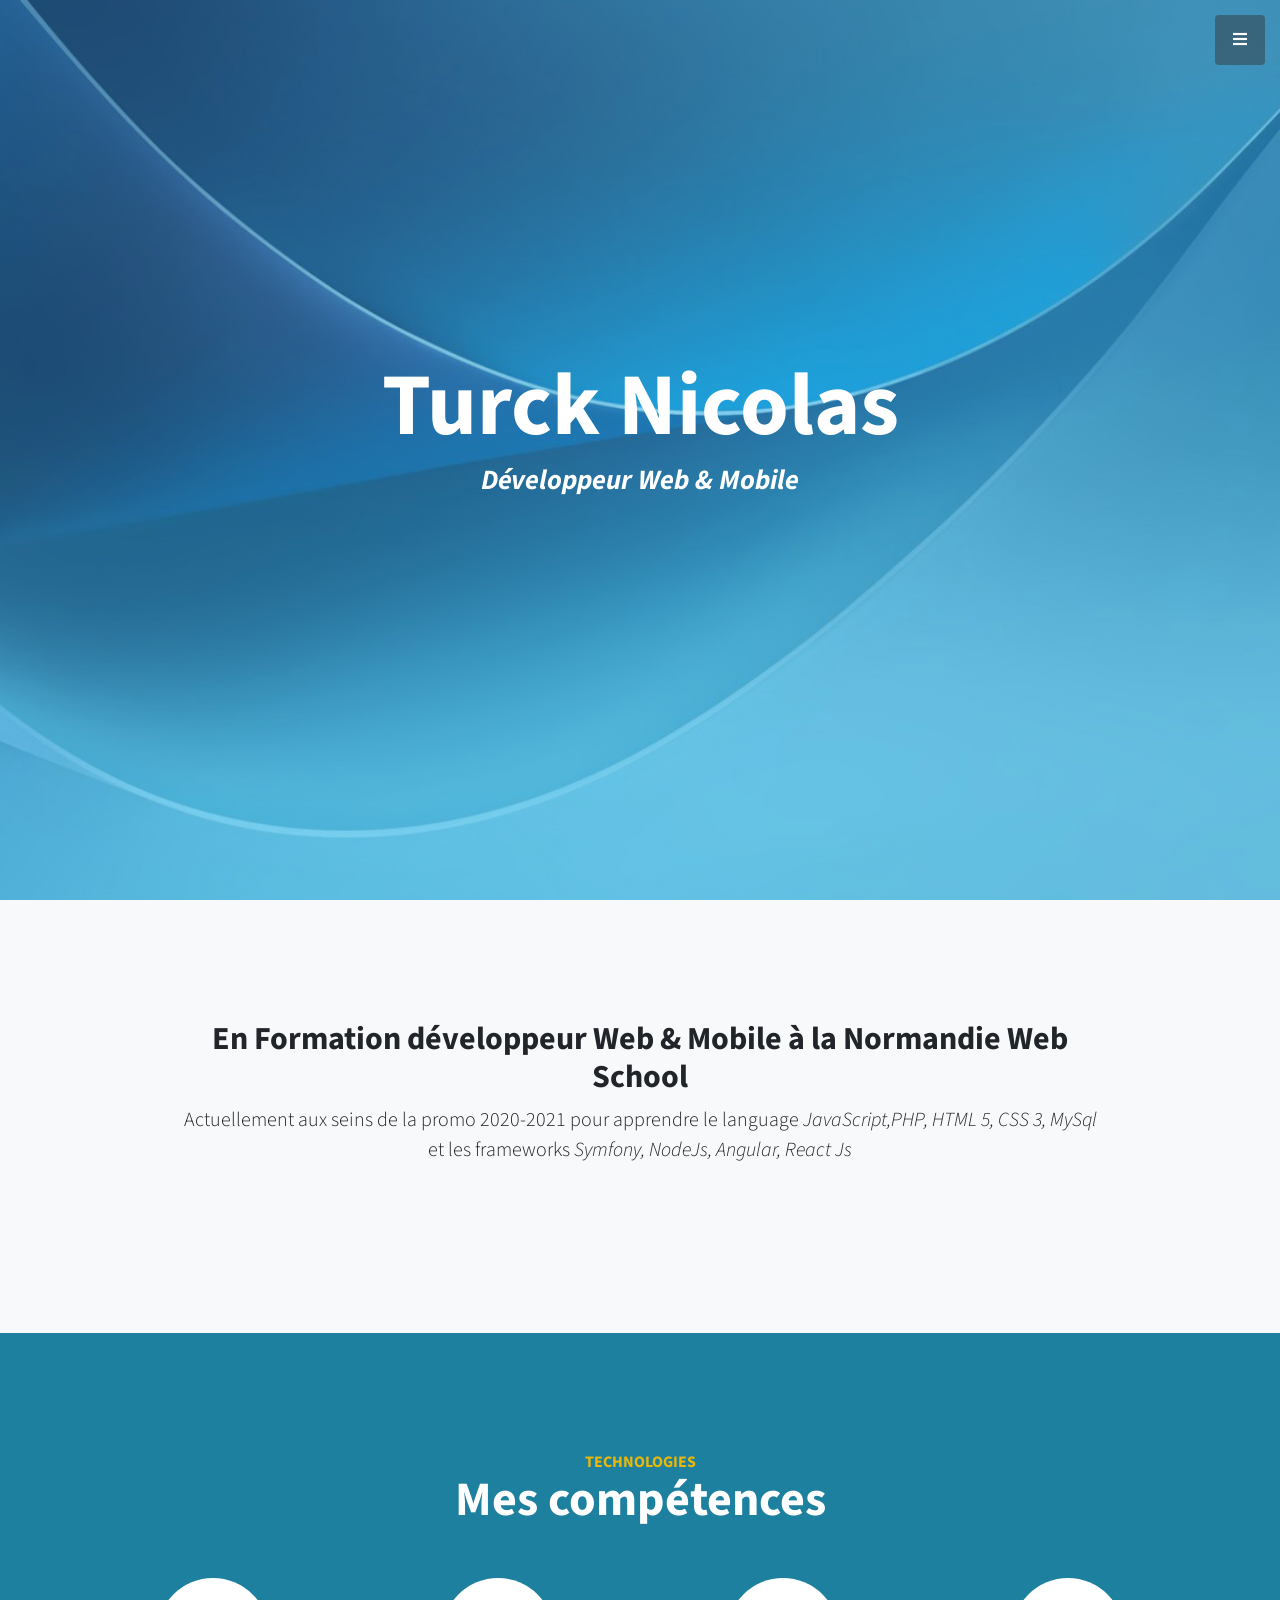
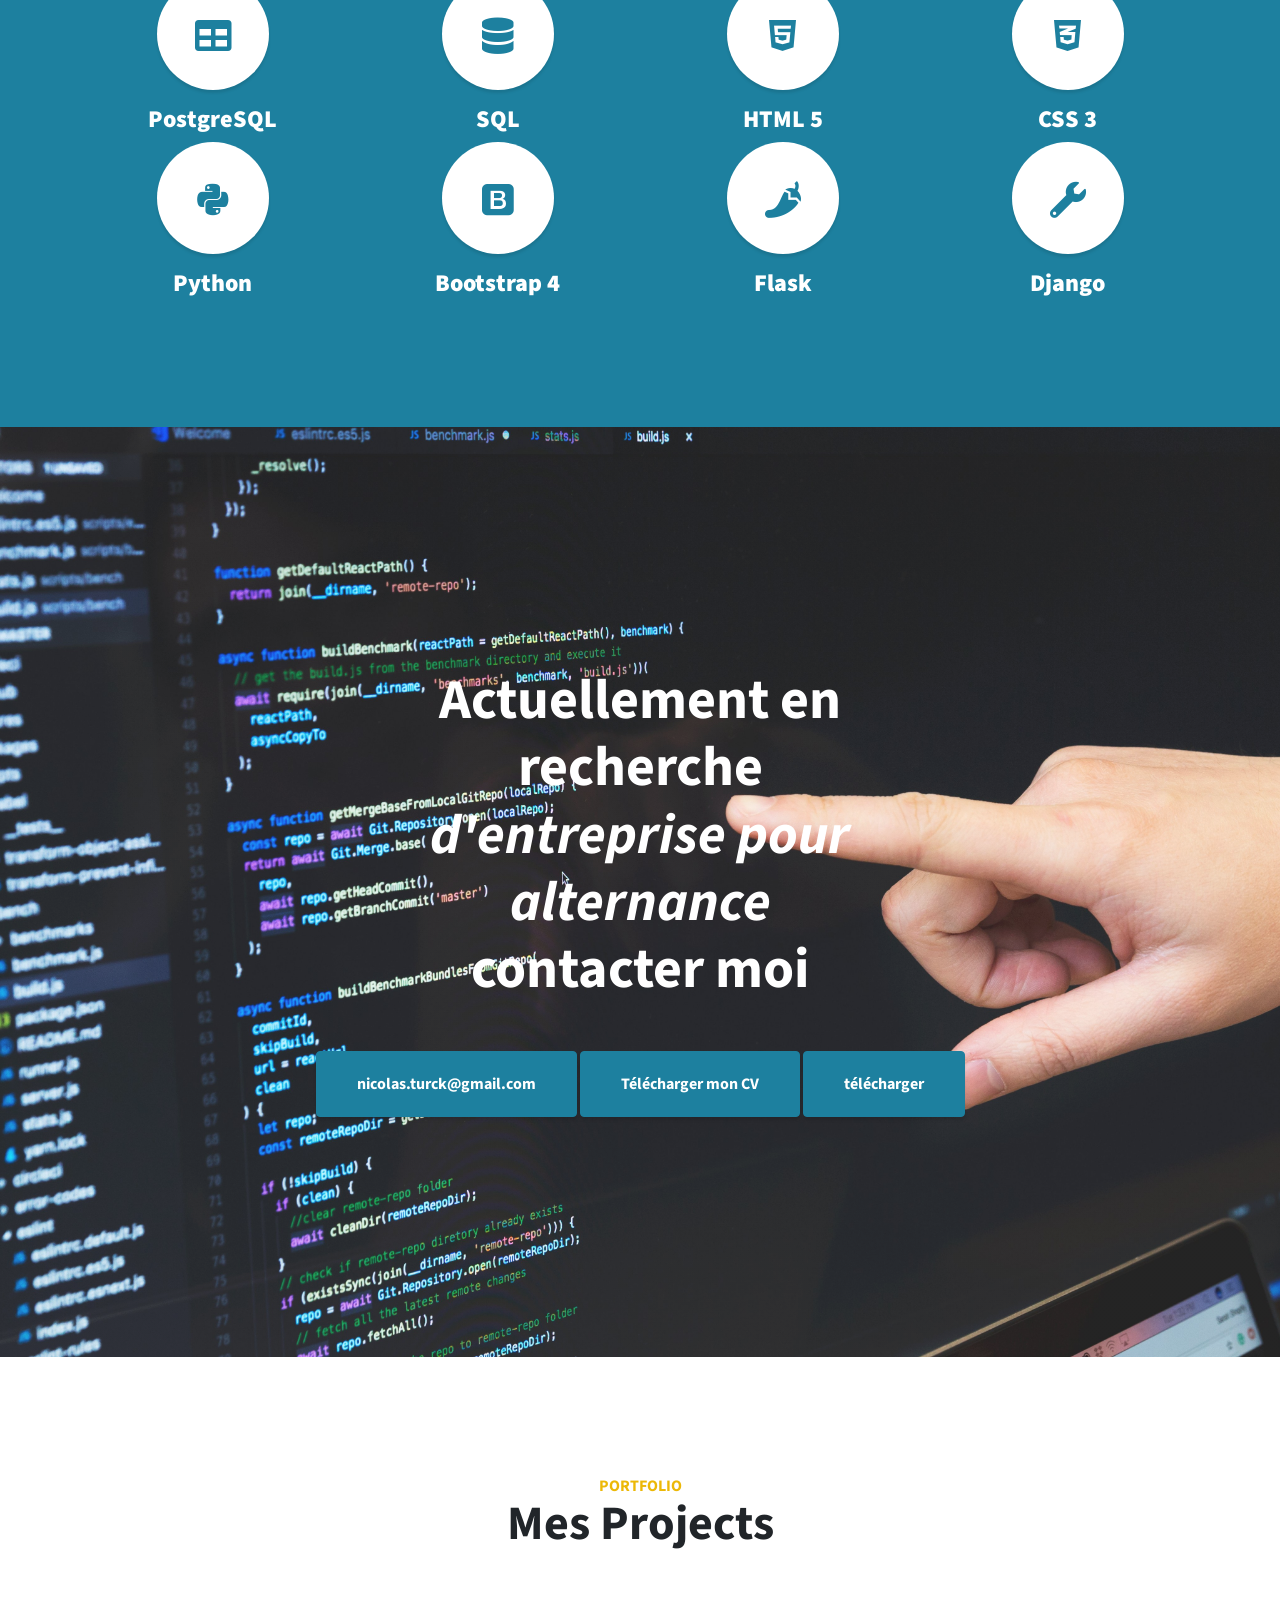
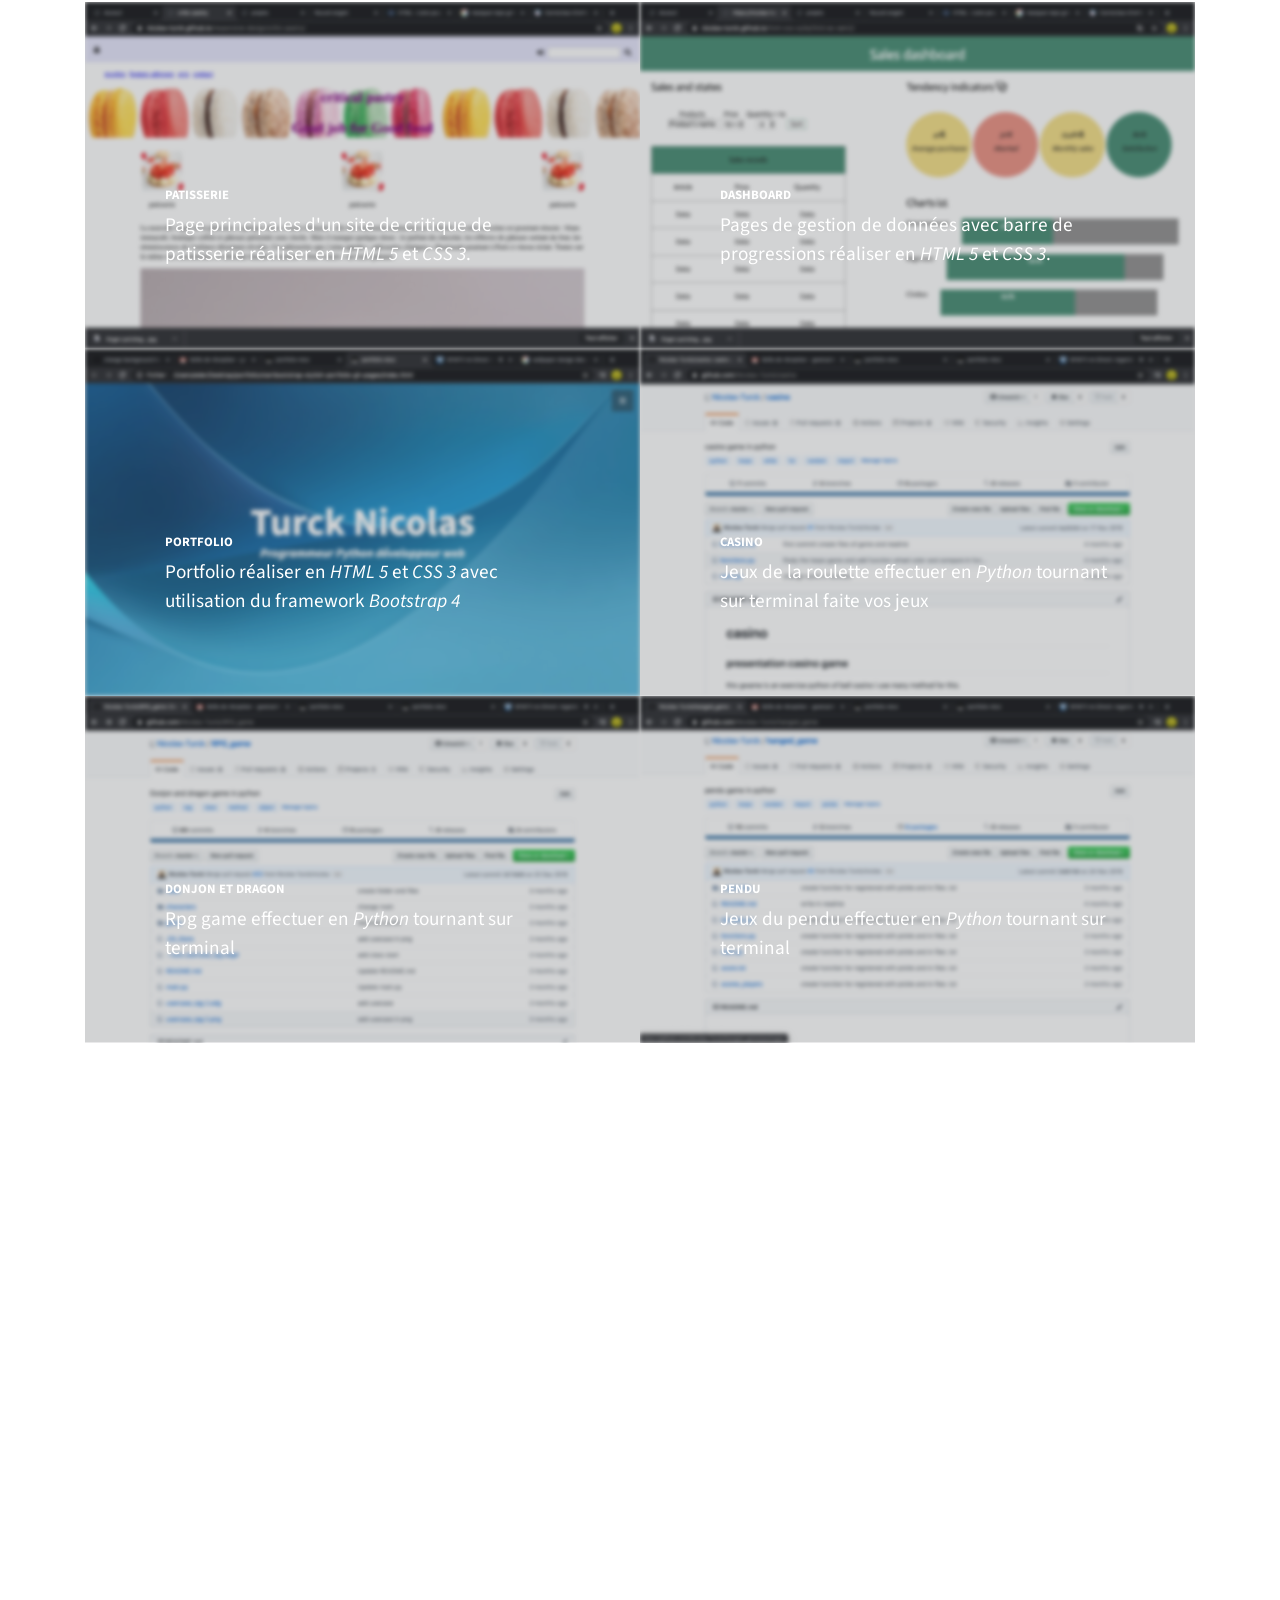
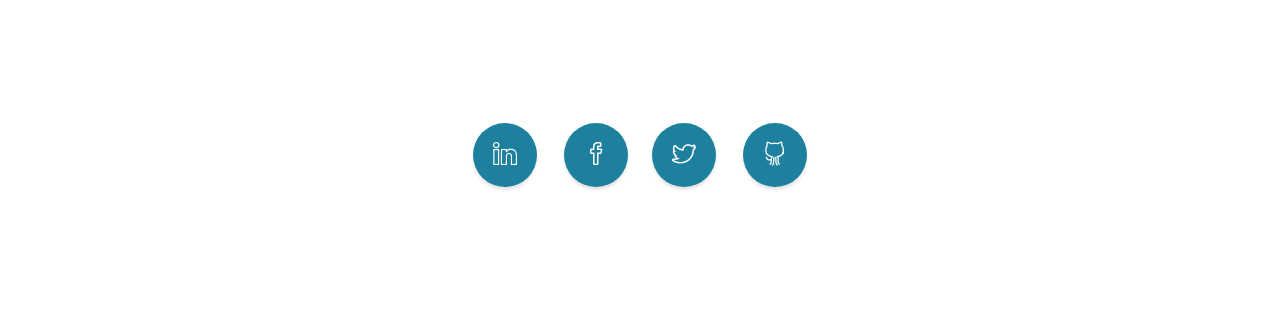
==== Port-Nico/index.html @ 2924da70 "add CV" ====
<!DOCTYPE html>
<html lang="en">

<head>

  <meta charset="utf-8">
  <meta name="viewport" content="width=device-width, initial-scale=1, shrink-to-fit=no">
  <meta name="description" content="">
  <meta name="author" content="">

  <title>portfolio-nico</title>
  <link rel="icon" href="iMac_icon-icons.com_76864.ico">
  <!-- Bootstrap Core CSS -->
  <link href="vendor/bootstrap/css/bootstrap.min.css" rel="stylesheet">

  <!-- Custom Fonts -->
  <link href="vendor/fontawesome-free/css/all.min.css" rel="stylesheet" type="text/css">
  <link href="https://fonts.googleapis.com/css?family=Source+Sans+Pro:300,400,700,300italic,400italic,700italic" rel="stylesheet" type="text/css">
  <link href="vendor/simple-line-icons/css/simple-line-icons.css" rel="stylesheet">

  <!-- Custom CSS -->
  <link href="css/stylish-portfolio.min.css" rel="stylesheet">

</head>

<body id="page-top">

  <!-- Navigation -->
  <a class="menu-toggle rounded" href="#">
    <i class="fas fa-bars"></i>
  </a>
  <nav id="sidebar-wrapper">
    <ul class="sidebar-nav">
      <li class="sidebar-nav-item">
        <a class="js-scroll-trigger" href="#page-top">Home</a>
      </li>
      <li class="sidebar-nav-item">
        <a class="js-scroll-trigger" href="#about">A propos</a>
      </li>
      <li class="sidebar-nav-item">
        <a class="js-scroll-trigger" href="#services">Squills</a>
      </li>
      <li class="sidebar-nav-item">
        <a class="js-scroll-trigger" href="#portfolio">Portfolio</a>
      </li>
      <li class="sidebar-nav-item">
        <a class="js-scroll-trigger" href="#contact">Contact</a>
      </li>
    </ul>
  </nav>

  <!-- Header -->
  <header class="masthead d-flex">
    <div class="container text-center my-auto">
      <h1 class="mb-1">Turck Nicolas</h1>
      <h3 class="mb-5">
        <em>Développeur Web & Mobile</em>
      </h3>
    </div>
    <div class="overlay"></div>
  </header>

  <!-- About -->
  <section class="content-section bg-light" id="about">
    <div class="container text-center">
      <div class="row">
        <div class="col-lg-10 mx-auto">
          <h2>En Formation développeur Web & Mobile à la Normandie Web School</h2>
          <p class="lead mb-5">Actuellement aux seins de la promo 2020-2021 pour apprendre le language <em>JavaScript,PHP,  HTML 5, CSS 3, MySql</em> et les frameworks <em>Symfony, NodeJs, Angular, React Js</em></p>
        </div>
      </div>
    </div>
  </section>

  <!-- Services -->
  <section class="content-section bg-primary text-white text-center" id="services">
    <div class="container">
      <div class="content-section-heading">
        <h3 class="text-secondary mb-0">technologies</h3>
        <h2 class="mb-5">Mes compétences</h2>
      </div>
      <div class="row">
        <div class="col-lg-3 col-md-6 mb-5 mb-lg-0">
          <span class="service-icon rounded-circle mx-auto mb-3">
            <i class="fas fa-table"></i>
          </span>
          <h4>
            <strong>PostgreSQL</strong>
          </h4>
        </div>
        <div class="col-lg-3 col-md-6 mb-5 mb-lg-0">
          <span class="service-icon rounded-circle mx-auto mb-3">
            <i class="fas fa-database"></i>
          </span>
          <h4>
            <strong>SQL</strong>
          </h4>
        </div>
        <div class="col-lg-3 col-md-6 mb-5 mb-lg-0">
          <span class="service-icon rounded-circle mx-auto mb-3">
            <i class="fab fa-html5"></i>
          </span>
          <h4>
            <strong>HTML 5</strong>
          </h4>
        </div>
        <div class="col-lg-3 col-md-6 mb-5 mb-lg-0">
          <span class="service-icon rounded-circle mx-auto mb-3">
            <i class="fab fa-css3-alt"></i>
          </span>
          <h4>
            <strong>CSS 3</strong>
          </h4>
        </div>
        <div class="col-lg-3 col-md-6 mb-5 mb-lg-0">
          <span class="service-icon rounded-circle mx-auto mb-3">
            <i class="fab fa-python"></i>
          </span>
          <h4>
            <strong>Python</strong>
          </h4>
        </div>
        <div class="col-lg-3 col-md-6 mb-5 mb-md-0">
          <span class="service-icon rounded-circle mx-auto mb-3">
            <i class="fab fa-bootstrap"></i>
          </span>
          <h4>
            <strong>Bootstrap 4</strong>
          </h4>
        </div>
        <div class="col-lg-3 col-md-6">
          <span class="service-icon rounded-circle mx-auto mb-3">
            <i class="fas fa-pepper-hot"></i>
          </span>
          <h4>
            <strong>Flask</strong>
          </h4>
        </div>
        <div class="col-lg-3 col-md-6 mb-5 mb-lg-0">
          <span class="service-icon rounded-circle mx-auto mb-3">
            <i class="fas fa-wrench"></i>
          </span>
          <h4>
            <strong>Django</strong>
          </h4>
        </div>
      </div>
    </div>
  </section>

  <!-- Callout -->
  <section class="callout">
    <div class="container text-center">
      <h2 class="mx-auto mb-5">Actuellement en recherche 
        <em>d'entreprise pour alternance</em>
        contacter moi</h2>
      <a class="btn btn-primary btn-xl" HREF="mailto:san@antonio.net">nicolas.turck@gmail.com</a>
      <a class= "btn btn-primary btn-xl" href="https://github.com/Nicolas-Turck/portfolio/blob/master/Port-Nico/CV_Nicolas_Turck.pdf"
      download="CV_Nicolas_Turck.pdf">Télécharger mon CV</a>
     <a class="btn btn-primary btn-xl" href="CV_Nicolas_Turck.pdf" download  >télécharger</a>
    </div>
  </section>

  <!-- Portfolio -->
  <section class="content-section" id="portfolio">
    <div class="container">
      <div class="content-section-heading text-center">
        <h3 class="text-secondary mb-0">Portfolio</h3>
        <h2 class="mb-5">Mes Projects</h2>
      </div>
      <div class="row no-gutters">
        <div class="col-lg-6">
          <a class="portfolio-item" href="https://nicolas-turck.github.io/responsive-design/critic-pastry/">
            <span class="caption">
              <span class="caption-content">
                <h2>Patisserie</h2>
                <p class="mb-0"><strong>Page principales d'un site de critique de patisserie réaliser en <em>HTML 5</em> et <em>CSS 3</em>.</strong></p>
              </span>
            </span>
            <img class="img-fluid" src="img/pastry.png" width="600px" alt="">
          </a>
        </div>
        <div class="col-lg-6">
          <a class="portfolio-item" href="https://nicolas-turck.github.io/html-css-suite/html-ex-sem2/">
            <span class="caption">
              <span class="caption-content">
                <h2>Dashboard</h2>
                <p class="mb-0"><strong>Pages de gestion de données avec barre de progressions réaliser en <em>HTML 5</em> et <em>CSS 3</em>.</strong></p>
              </span>
            </span>
            <img class="img-fluid" src="img/dash.png" width="600px" alt="">
          </a>
        </div>
        <div class="col-lg-6">
          <a class="portfolio-item" href="#">
            <span class="caption">
              <span class="caption-content">
                <h2>Portfolio</h2>
                <p class="mb-0"><strong>Portfolio réaliser en <em>HTML 5</em> et <em>CSS 3</em> avec utilisation du framework <em>Bootstrap 4</em></strong></p>
              </span>
            </span>
            <img class="img-fluid" src="img/portfolio-background.png" alt="">
          </a>
        </div>
        <div class="col-lg-6">
          <a class="portfolio-item" href="#">
            <span class="caption">
              <span class="caption-content">
                <h2>Casino</h2>
                <p class="mb-0"><strong>Jeux de la roulette effectuer en <em>Python</em> tournant sur terminal faite vos jeux</strong></p>
              </span>
            </span>
            <img class="img-fluid" src="img/roulette.png" alt="">
          </a>
        </div>
        <div class="col-lg-6">
          <a class="portfolio-item" href="#">
            <span class="caption">
              <span class="caption-content">
                <h2>Donjon et Dragon</h2>
                <p class="mb-0"><strong>Rpg game effectuer en <em>Python</em> tournant sur terminal</strong></p>
              </span>
            </span>
            <img class="img-fluid" src="img/rpg.png" width="600px"  alt="">
          </a>
        </div>
        <div class="col-lg-6">
          <a class="portfolio-item" href="#">
            <span class="caption">
              <span class="caption-content">
                <h2>Pendu</h2>
                <p class="mb-0"><strong>Jeux du pendu effectuer en <em>Python</em> tournant sur terminal</strong></p>
              </span>
            </span>
            <img class="img-fluid" src="img/hanged.png" alt="">
          </a>
        </div>
      </div>
    </div>
  </section>

  

  <!-- Map -->
  <section id="contact" class="map">
    <iframe width="100%" height="100%" frameborder="0" scrolling="no" marginheight="0" marginwidth="0" src="https://www.google.com/maps/embed?pb=!1m14!1m8!1m3!1d10379.856596036716!2d1.0659759!3d49.4284918!3m2!1i1024!2i768!4f13.1!3m3!1m2!1s0x0%3A0x45e80ceead06139c!2sNormandie%20Web%20School!5e0!3m2!1sfr!2sfr!4v1599587768322!5m2!1sfr!2sfr" ></iframe>

    <br />
    <small>
      <a href="https://maps.google.com/maps?f=q&amp;source=embed&amp;hl=en&amp;geocode=&amp;q=Twitter,+Inc.,+Market+Street,+San+Francisco,+CA&amp;aq=0&amp;oq=twitter&amp;sll=28.659344,-81.187888&amp;sspn=0.128789,0.264187&amp;ie=UTF8&amp;hq=Twitter,+Inc.,+Market+Street,+San+Francisco,+CA&amp;t=m&amp;z=15&amp;iwloc=A"></a>
     
    </small>
  </section>

  <!-- Footer -->
  <footer class="footer text-center">
    <div class="container">
      <ul class="list-inline mb-5">
        <li class="list-inline-item">
          <a class="social-link rounded-circle text-white mr-3" href="https://www.linkedin.com/in/nicolas-turck-035888195">
            <i class="icon-social-linkedin"></i>
          </a>
        </li>
        <li class="list-inline-item">
          <a class="social-link rounded-circle text-white mr-3" href="https://www.facebook.com/NicolasEderTurck">
            <i class="icon-social-facebook"></i>
          </a>
        <li class="list-inline-item">
          <a class="social-link rounded-circle text-white mr-3" href="https://twitter.com/TurckNicolas">
            <i class="icon-social-twitter"></i>
          </a>
        </li>
        <li class="list-inline-item">
          <a class="social-link rounded-circle text-white" href="https://github.com/Nicolas-Turck">
            <i class="icon-social-github"></i>
          </a>
        </li>
      </ul>
      
    </div>
  </footer>

  <!-- Scroll to Top Button-->
  <a class="scroll-to-top rounded js-scroll-trigger" href="#page-top">
    <i class="fas fa-angle-up"></i>
  </a>

  <!-- Bootstrap core JavaScript -->
  <script src="vendor/jquery/jquery.min.js"></script>
  <script src="vendor/bootstrap/js/bootstrap.bundle.min.js"></script>

  <!-- Plugin JavaScript -->
  <script src="vendor/jquery-easing/jquery.easing.min.js"></script>

  <!-- Custom scripts for this template -->
  <script src="js/stylish-portfolio.min.js"></script>

</body>

</html>
---- Port-Nico/css/stylish-portfolio.min.css ----
/*!
 * Start Bootstrap - Stylish Portfolio v5.0.7 (https://startbootstrap.com/template-overviews/stylish-portfolio)
 * Copyright 2013-2019 Start Bootstrap
 * Licensed under MIT (https://github.com/BlackrockDigital/startbootstrap-stylish-portfolio/blob/master/LICENSE)
 */body,html
 {
    width:100%;
    height:100%;
}
 body
 {
    font-family:'Source Sans Pro';
}
 .btn-xl
 {
    padding:1.25rem 2.5rem;
}
 .content-section
 {
    padding-top:7.5rem;
    padding-bottom:7.5rem;
}
 .content-section-heading h2
 {
    font-size:3rem;
}
 .content-section-heading h3
 {
    font-size:1rem;
    text-transform:uppercase;
}
 h1,h2,h3,h4,h5,h6
 {
    font-weight:700;
}
 .text-faded
 {
    color:rgba(255,255,255,.7);
}
 .map
 {
    height:30rem;
}
 @media (max-width:992px)
 {
    .map
    {
        height:75%;
    }
}
 .map iframe
 {
    pointer-events:none;
}
 .scroll-to-top
 {
    position:fixed;
    right:15px;
    bottom:15px;
    display:none;
    width:50px;
    height:50px;
    text-align:center;
    color:#fff;
    background:rgba(52,58,64,.5);
    line-height:45px;
}
.scroll-to-top:focus,.scroll-to-top:hover
{
    color:#fff;
}
.scroll-to-top:hover
{
    background:#343a40;
}
.scroll-to-top i
{
    font-weight:800;
}
.masthead
{
    min-height:30rem;
    position:relative;
    display:table;
    width:100%;
    height:auto;
    padding-top:8rem;
    padding-bottom:8rem;
    background:linear-gradient(90deg,rgba(255,255,255,.1) 0,rgba(255,255,255,.1) 100%),url(../img/Abstract_sky_blue-2016_Vector_Design_HD_Wallpaper_1366x768.jpg);
    background-position:center center;
    background-repeat:no-repeat;
    background-size:cover;
}
.masthead h1
{
    font-size:4rem;
    margin:0;
    padding:0; 
    color: white;
}
.masthead h3
{
    color: white;
}
    
@media (min-width:992px)
{
    .masthead
    {
        height:100vh;
    }
    .masthead h1
    {
        font-size:5.5rem;
    }
}
#sidebar-wrapper
{
    position:fixed;
    z-index:2;
    right:0;
    width:250px;
    height:100%;
    transition:all .4s ease 0s;
    transform:translateX(250px);
    background:#1d809f;
    border-left:1px solid rgba(255,255,255,.1);
}
.sidebar-nav
{
    position:absolute;
    top:0;
    width:250px;
    margin:0;
    padding:0;
    list-style:none;
}
.sidebar-nav li.sidebar-nav-item a
{
    display:block;
    text-decoration:none;
    color:#fff;
    padding:15px;
}
.sidebar-nav li a:hover
{
    text-decoration:none;
    color:#fff;
    background:rgba(255,255,255,.2);
}
.sidebar-nav li a:active,.sidebar-nav li a:focus
{
    text-decoration:none;
}
.sidebar-nav>.sidebar-brand
{
    font-size:1.2rem;
    background:rgba(52,58,64,.1);
    height:80px;
    line-height:50px;
    padding-top:15px;
    padding-bottom:15px;
    padding-left:15px;
}
.sidebar-nav>.sidebar-brand a
{
    color:#fff;
}
.sidebar-nav>.sidebar-brand a:hover
{
    color:#fff;
    background:0 0;
}
#sidebar-wrapper.active
{
    right:250px;
    width:250px;
    transition:all .4s ease 0s;
}
.menu-toggle
{
    position:fixed;
    right:15px;
    top:15px;
    width:50px;
    height:50px;
    text-align:center;
    color:#fff;
    background:rgba(52,58,64,.5);
    line-height:50px;
    z-index:999;
}
.menu-toggle:focus,.menu-toggle:hover
{
    color:#fff;
}
.menu-toggle:hover
{
    background:#7e858b;
}
.service-icon
{
    background-color:#fff;
    color:#1d809f;
    height:7rem;
    width:7rem;
    display:block;
    line-height:7.5rem;
    font-size:2.25rem;
    box-shadow:0 3px 3px 0 rgba(0,0,0,.1);
}
.callout
{
    padding:15rem 0;
    background:linear-gradient(90deg,rgba(255,255,255,.1) 0,rgba(255,255,255,.1) 100%),url(../img/finger-pointing-at-javascript-code.jpg);
    background-position:center center;
    background-repeat:no-repeat;
    background-size:cover;
}
.callout h2
{
    font-size:3.5rem;
    color: white;
    font-weight:700;
    display:block;
    max-width:30rem;
}
.portfolio-item
{
    display:block;
    position:relative;
    overflow:hidden;
    max-width:530px;
    margin:auto auto 1rem;
}
.portfolio-item .caption
{
    display:flex;
    height:100%;
    width:100%;
    background-color:rgba(33,37,41,.2);
    position:absolute;
    top:0;
    bottom:0;
    z-index:1;
}
.portfolio-item .caption .caption-content
{
    color:white;
    margin:auto 2rem 2rem;
    
}

.portfolio-item .caption .caption-content h2
{
    font-size:.8rem;
    text-transform:uppercase;
    
}
.portfolio-item .caption .caption-content p
{
    font-weight:300;
    font-size:1.2rem;
    
}

@media (min-width:992px)
{
    .portfolio-item
    {
        max-width:none;
        margin:0;
    }
    .portfolio-item .caption
    {
        -webkit-transition:-webkit-clip-path .25s ease-out,background-color .7s;
        -webkit-clip-path:inset(0);
        clip-path:inset(0);
    }
    .portfolio-item .caption .caption-content
    {
        transition:opacity .25s;
        margin-left:5rem;
        margin-right:5rem;
        margin-bottom:5rem;
    }
    .portfolio-item img
    {
        -webkit-transition:-webkit-clip-path .25s ease-out;
        -webkit-clip-path:inset(-1px);
        clip-path:inset(-1px);
        filter: blur(2px);
        -webkit-filter: blur(2px);
        -moz-filter: blur(2px);
        -o-filter: blur(2px);
        -ms-filter: blur(2px);
        
    }
    .portfolio-item:hover img
    {
        -webkit-clip-path:inset(2rem);
        clip-path:inset(2rem);
        
    }
    .portfolio-item:hover .caption
    {
        background-color:rgba(29,128,159,.9);
        -webkit-clip-path:inset(2rem);
        clip-path:inset(2rem);
        
    }
}
footer.footer
{
    padding-top:5rem;
    padding-bottom:5rem;
}
footer.footer .social-link
{
    display:block;
    height:4rem;
    width:4rem;
    line-height:4.3rem;
    font-size:1.5rem;
    background-color:#1d809f;
    transition:background-color .15s ease-in-out;
    box-shadow:0 3px 3px 0 rgba(0,0,0,.1);
}
footer.footer .social-link:hover
{
    background-color:#155d74;
    text-decoration:none;
}
a
{
    color:#1d809f;
}
a:active,a:focus,a:hover
{
    color:#155d74;
}
.btn-primary
{
    background-color:#1d809f!important;
    border-color:#1d809f!important;
    color:#fff!important;
}
.btn-primary:active,.btn-primary:focus,.btn-primary:hover
{
    background-color:#155d74!important;
    border-color:#155d74!important;
}
.btn-secondary
{
    background-color:#ecb807!important;
    border-color:#ecb807!important;
    color:#fff!important;
}
.btn-secondary:active,.btn-secondary:focus,.btn-secondary:hover
{
    background-color:#ba9106!important;
    border-color:#ba9106!important;
}
.btn-dark
{
    color:#fff!important;
}
.btn
{
    box-shadow:0 3px 3px 0 rgba(0,0,0,.1);
    font-weight:700;
}
.bg-primary
{
    background-color:#1d809f!important;
}
.text-primary
{
    color:#1d809f!important;
}
.text-secondary
{
    color:#ecb807!important;
}
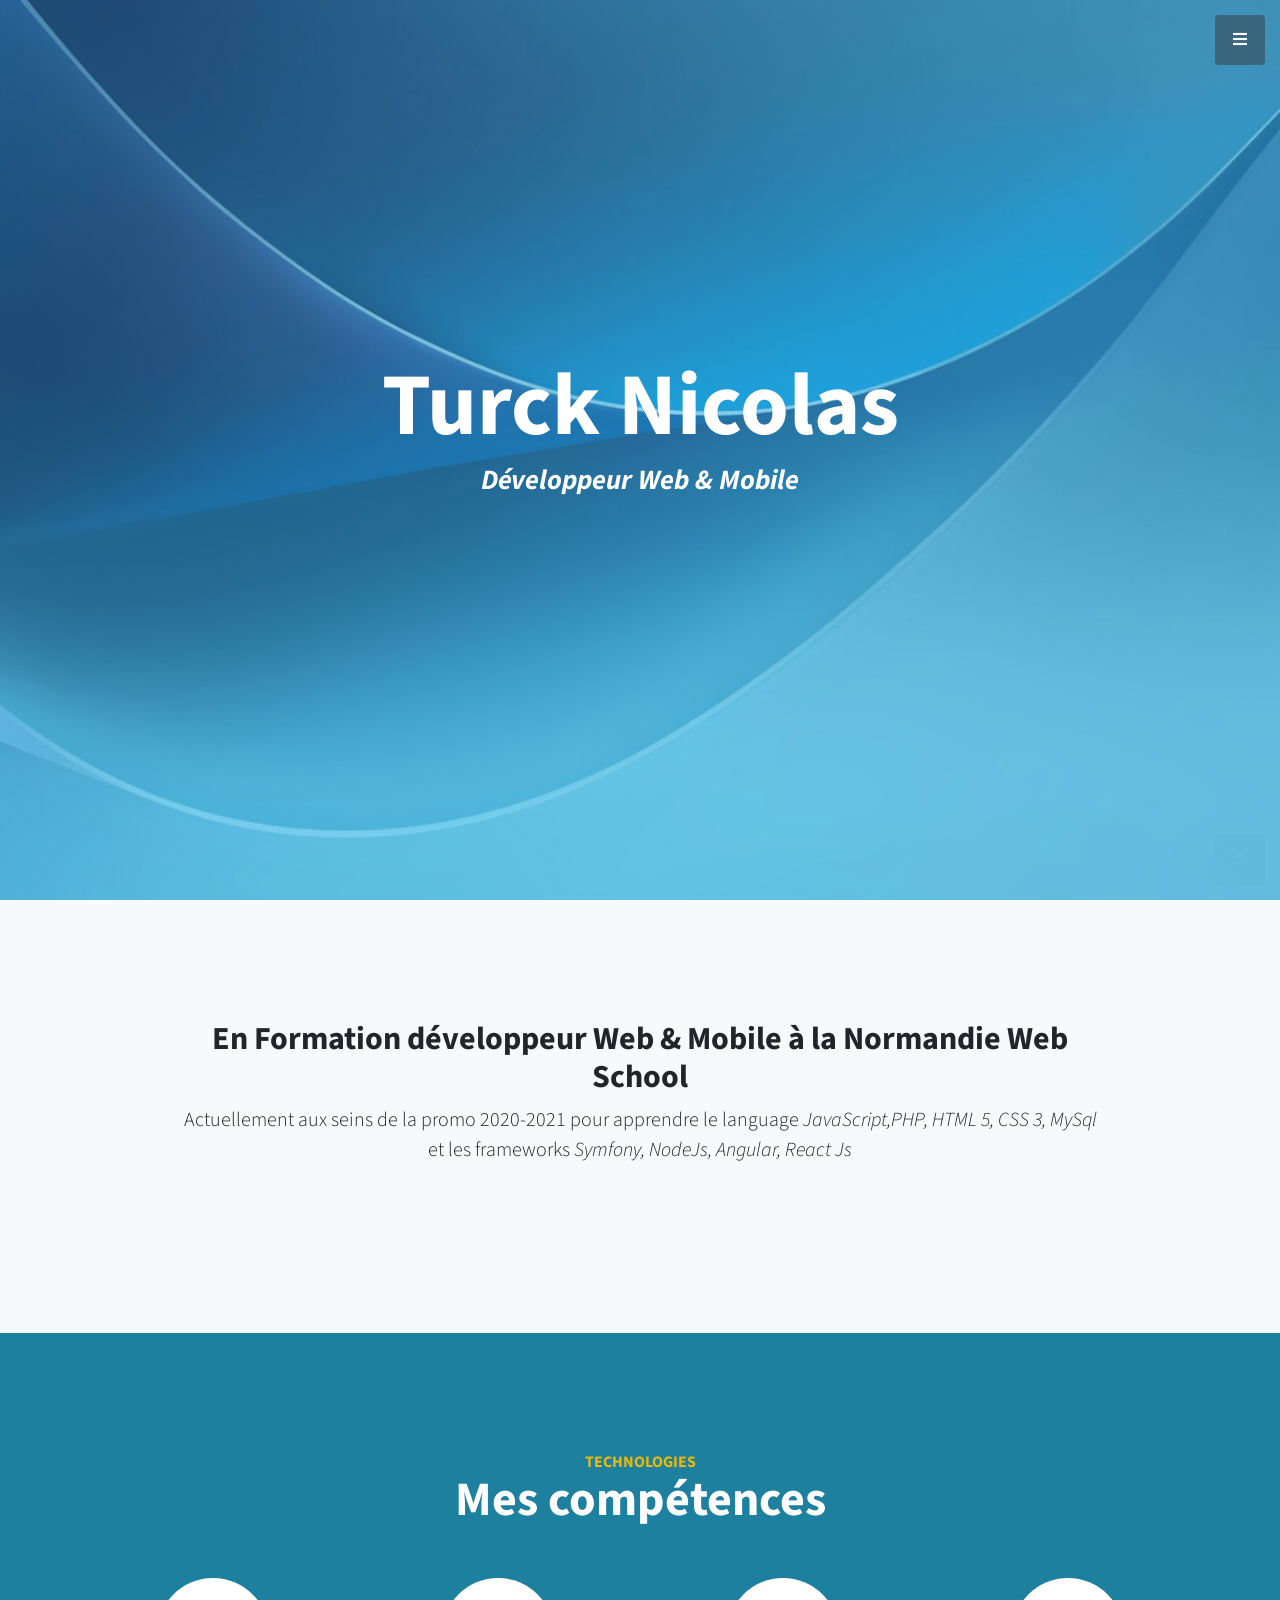
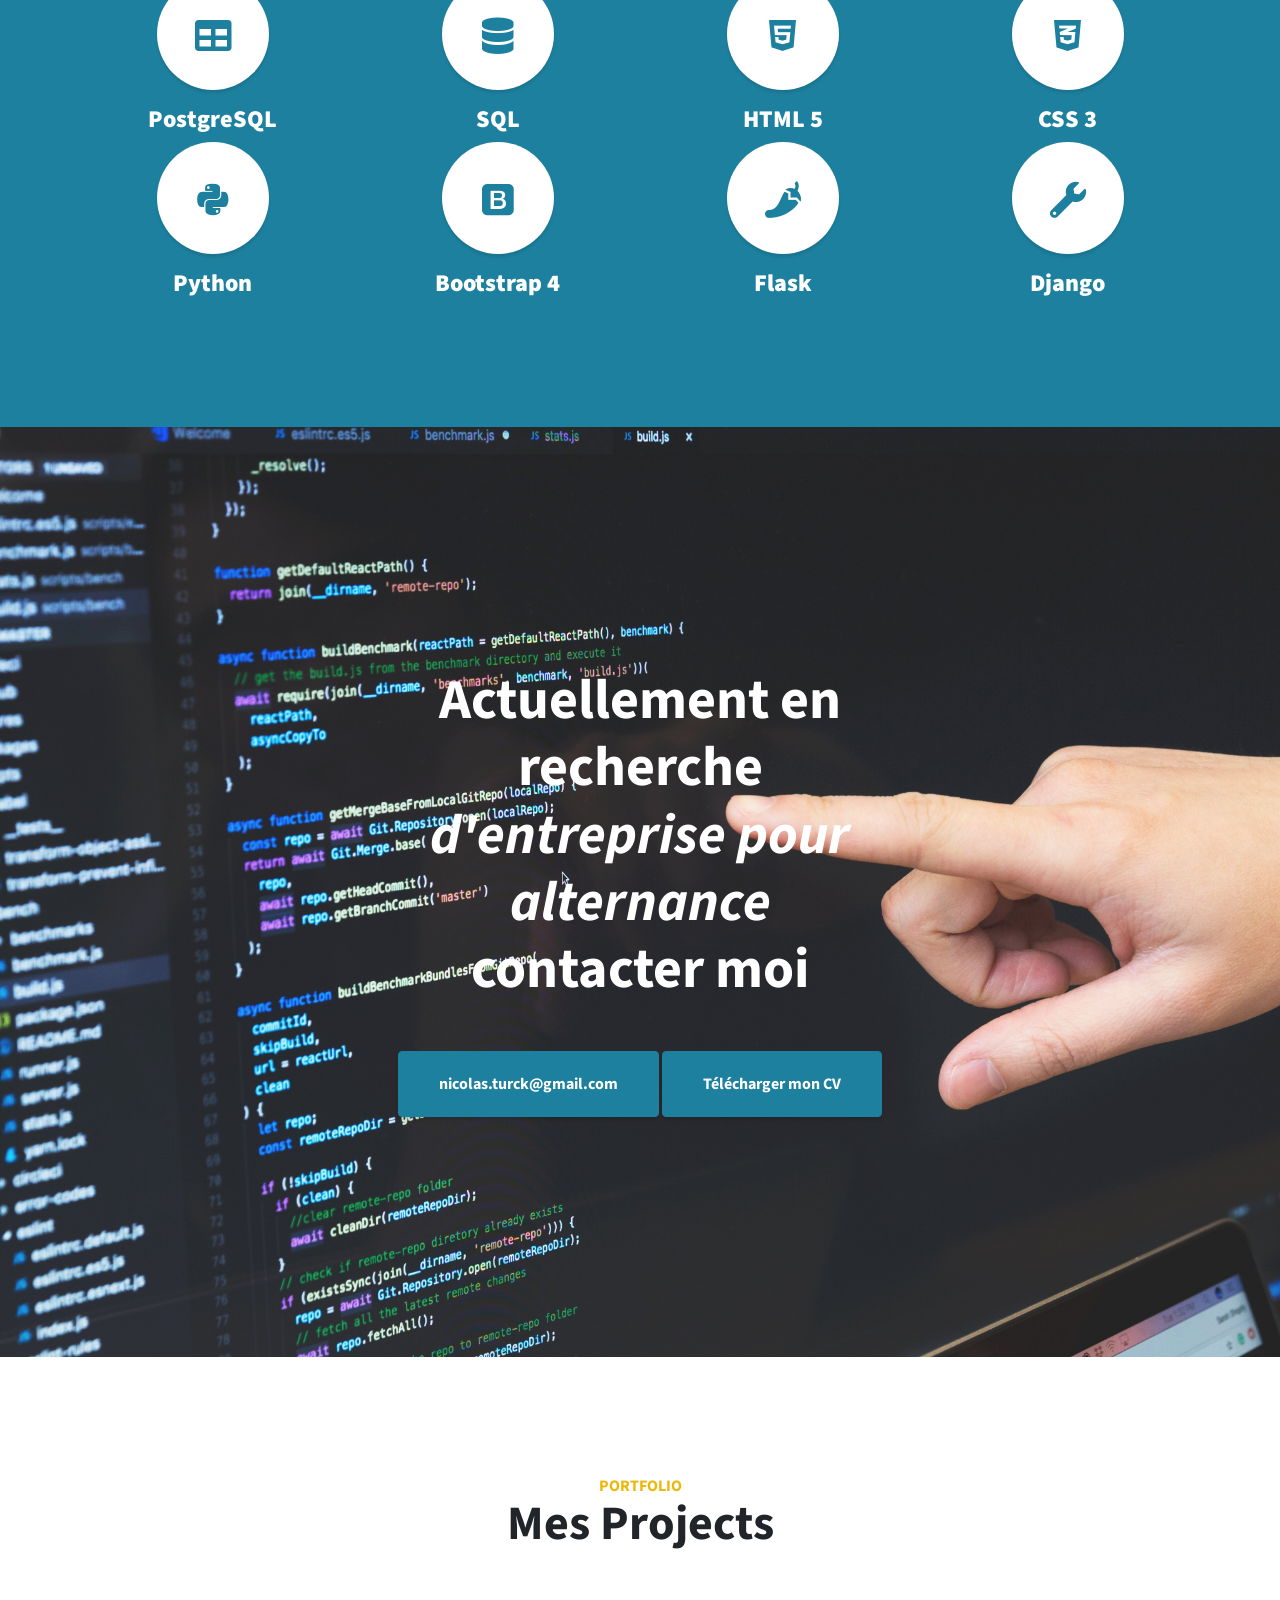
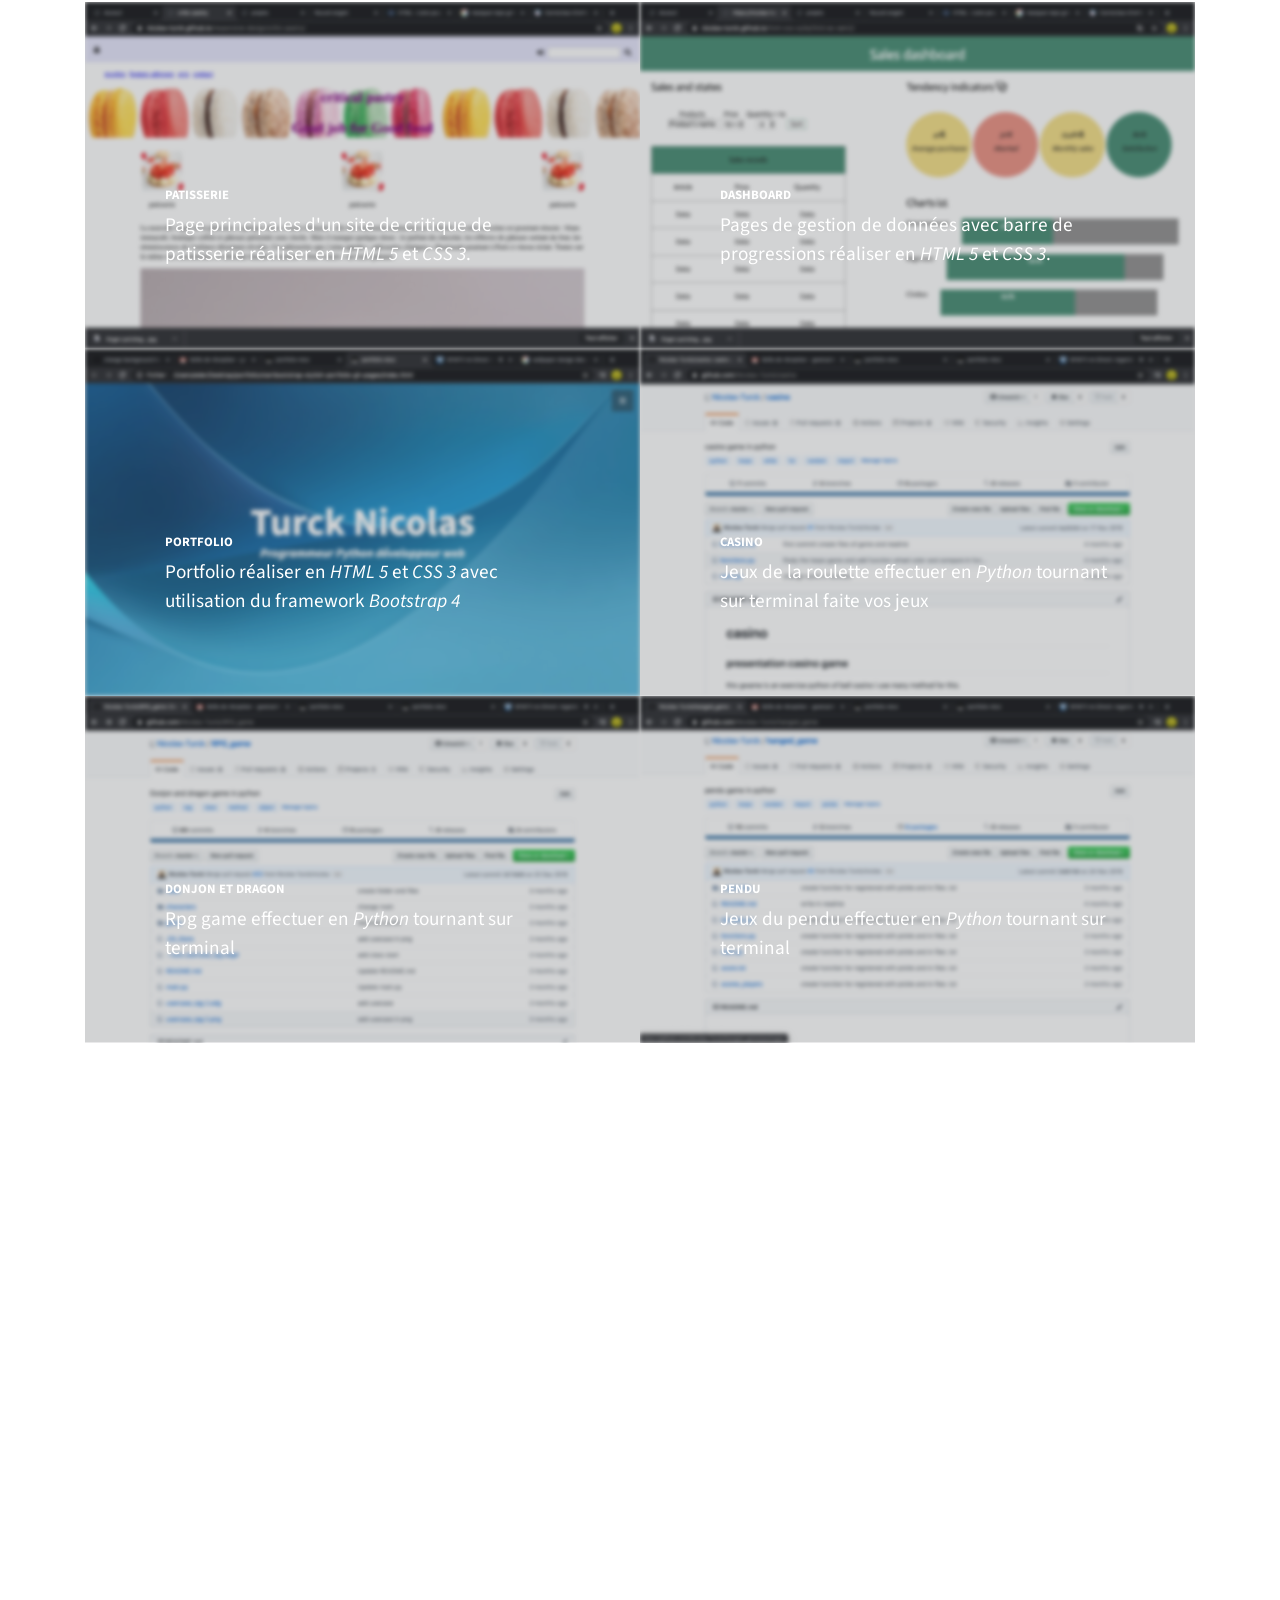
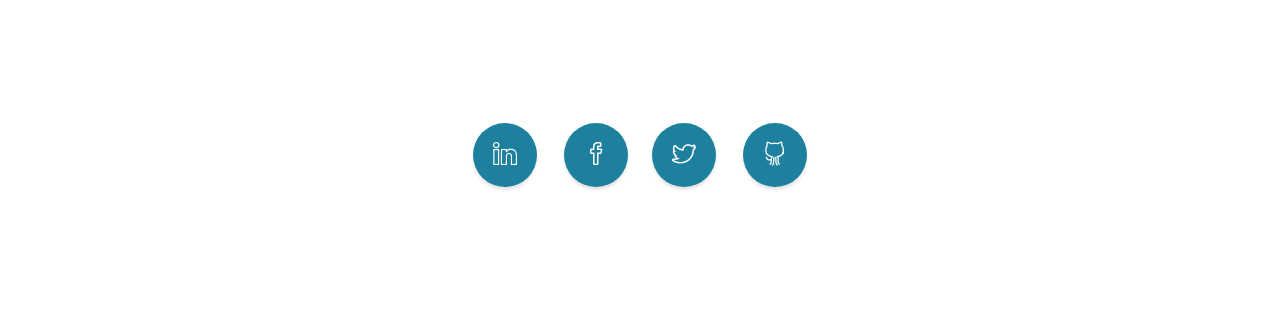
==== commit e942972d: "add CV" ====
--- a/Port-Nico/index.html
+++ b/Port-Nico/index.html
@@ -155,9 +155,8 @@
         <em>d'entreprise pour alternance</em>
         contacter moi</h2>
       <a class="btn btn-primary btn-xl" HREF="mailto:san@antonio.net">nicolas.turck@gmail.com</a>
-      <a class= "btn btn-primary btn-xl" href="https://github.com/Nicolas-Turck/portfolio/blob/master/Port-Nico/CV_Nicolas_Turck.pdf"
-      download="CV_Nicolas_Turck.pdf">Télécharger mon CV</a>
-     <a class="btn btn-primary btn-xl" href="CV_Nicolas_Turck.pdf" download  >télécharger</a>
+      
+     <a class="btn btn-primary btn-xl" href="CV_Nicolas_Turck.pdf" download  >Télécharger mon CV</a>
     </div>
   </section>
 
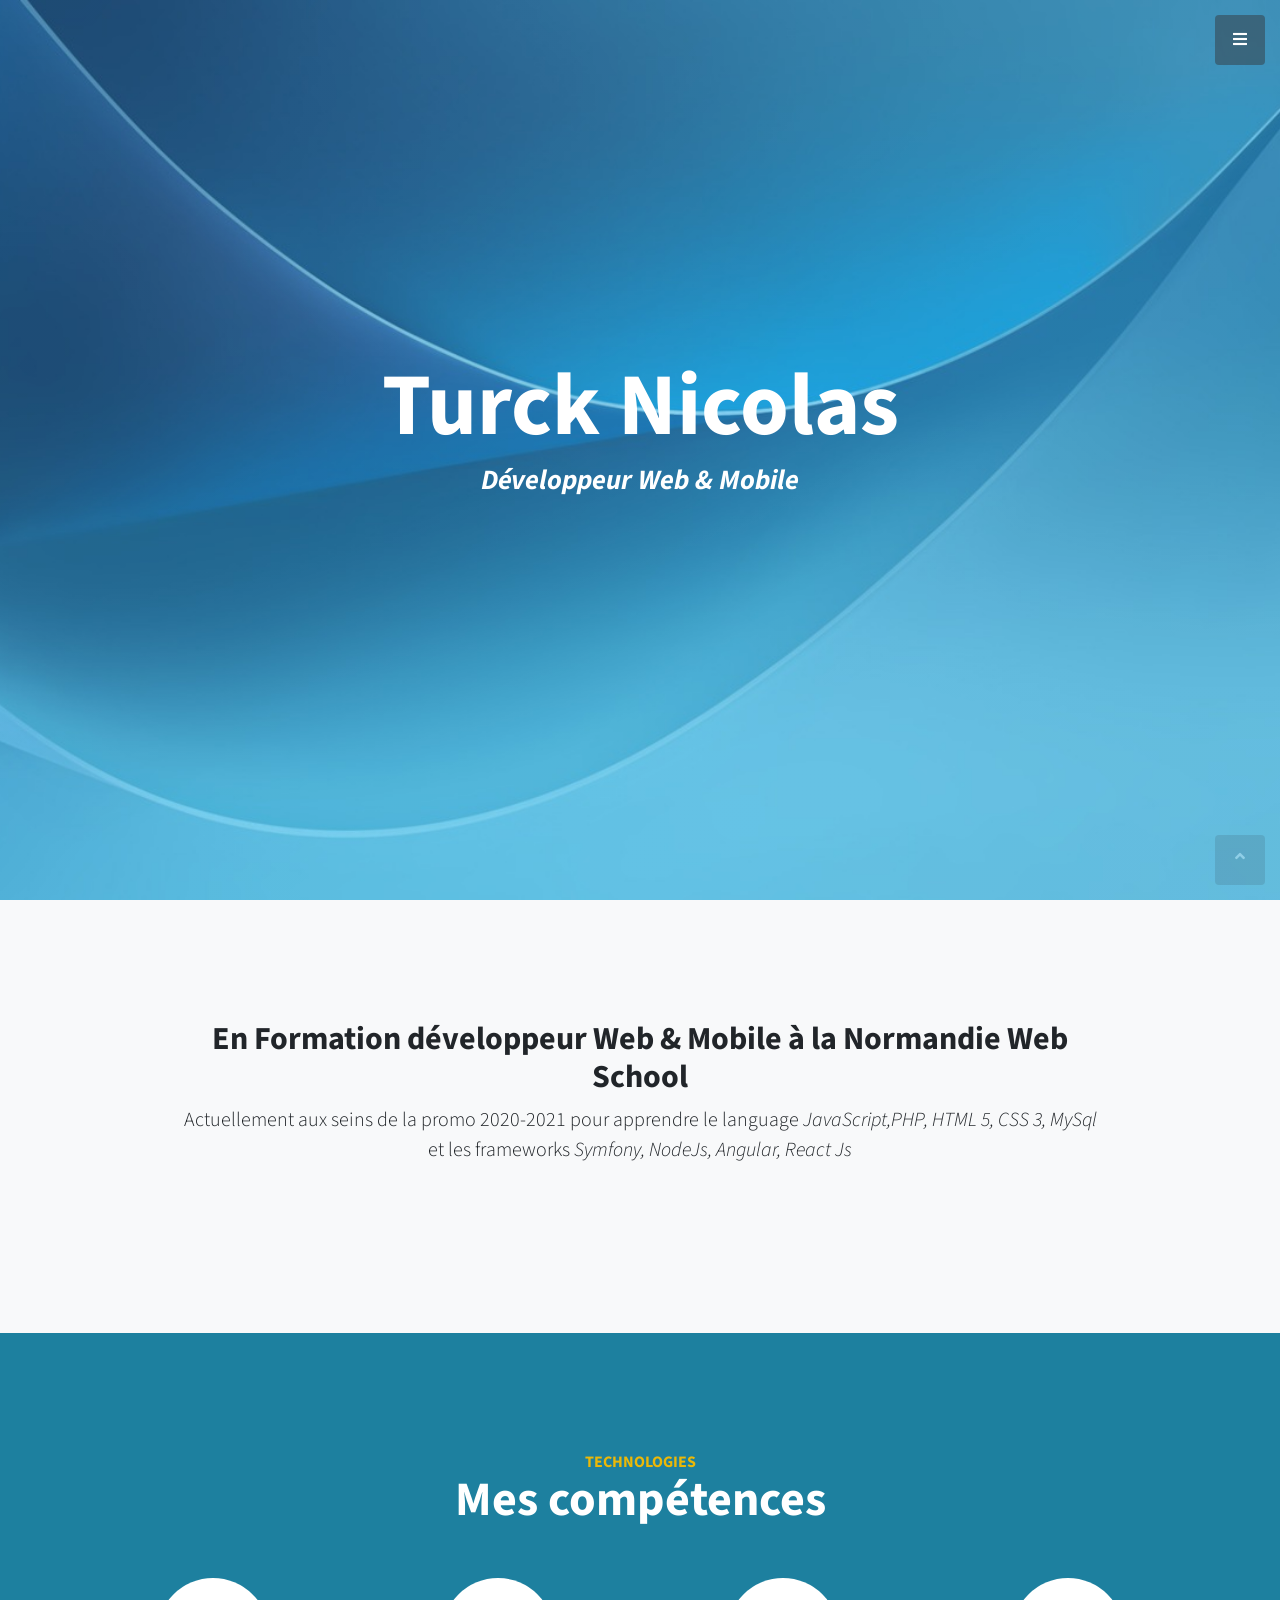
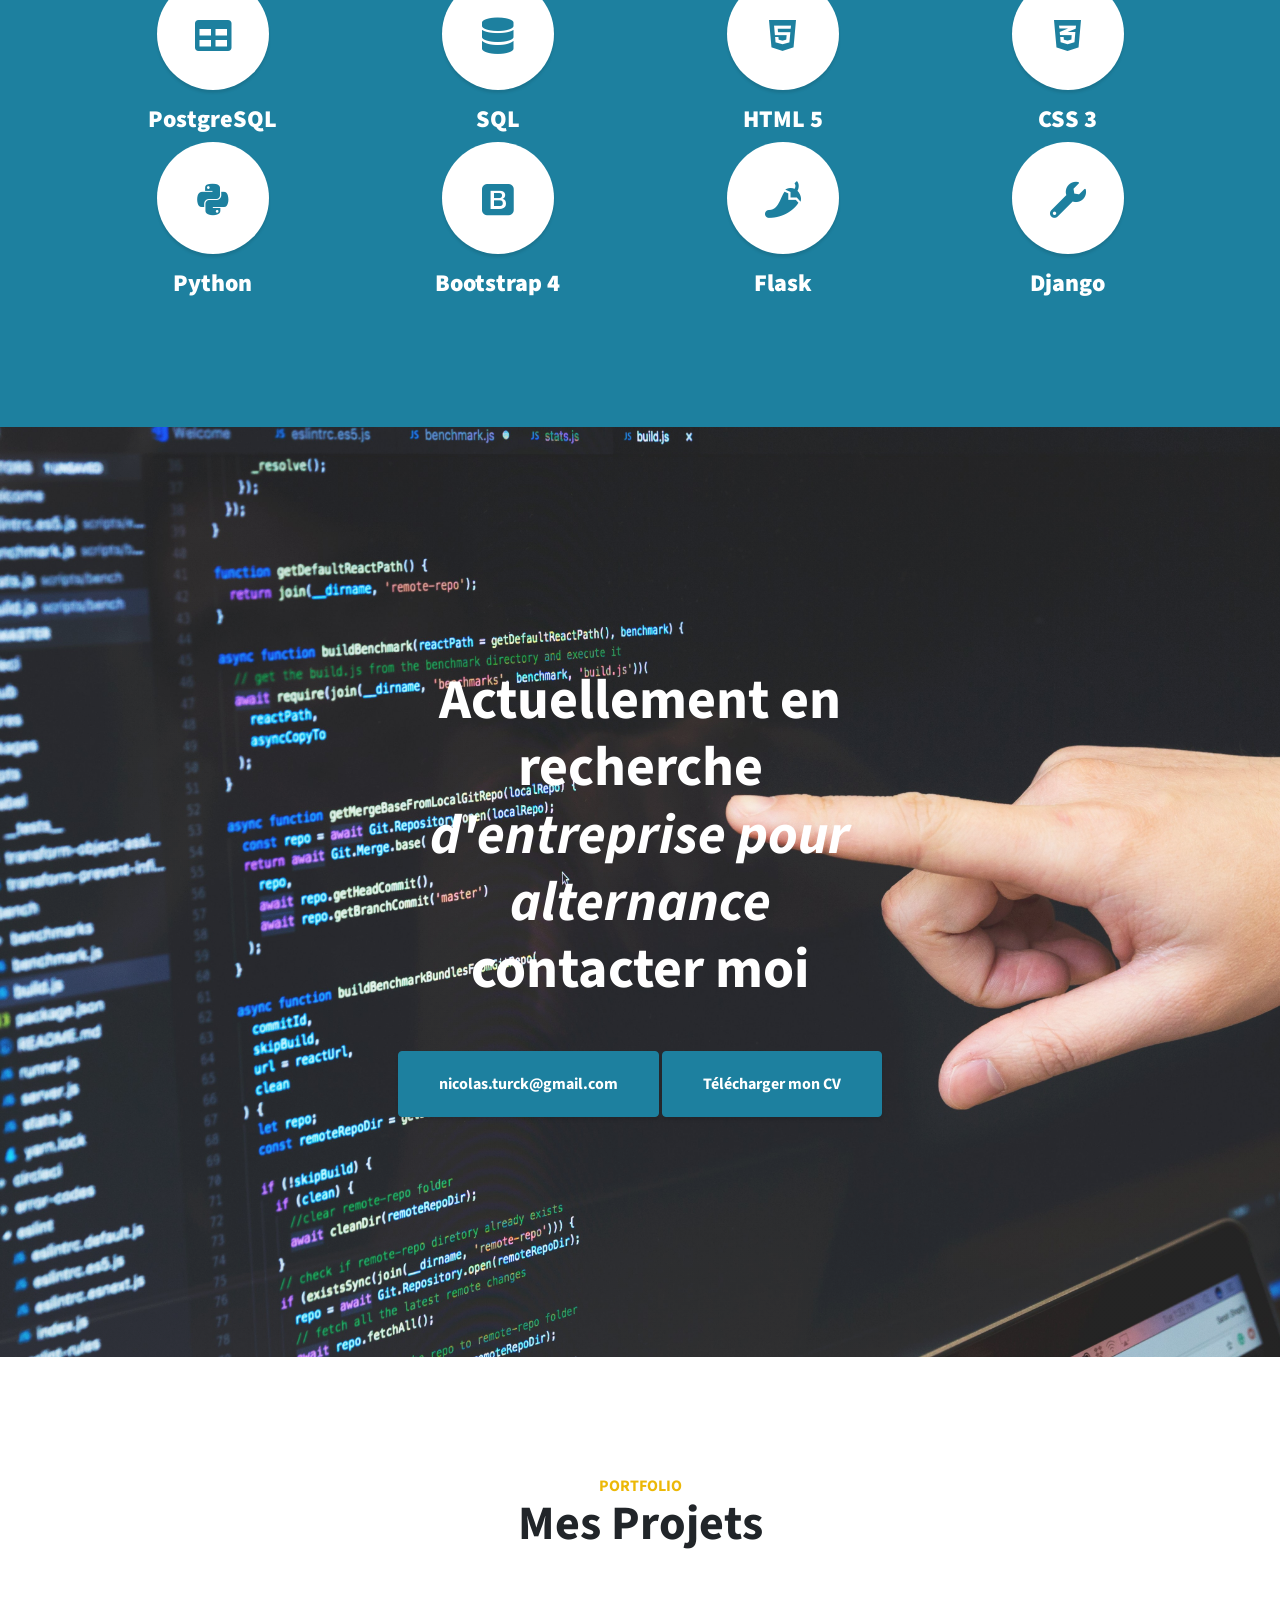
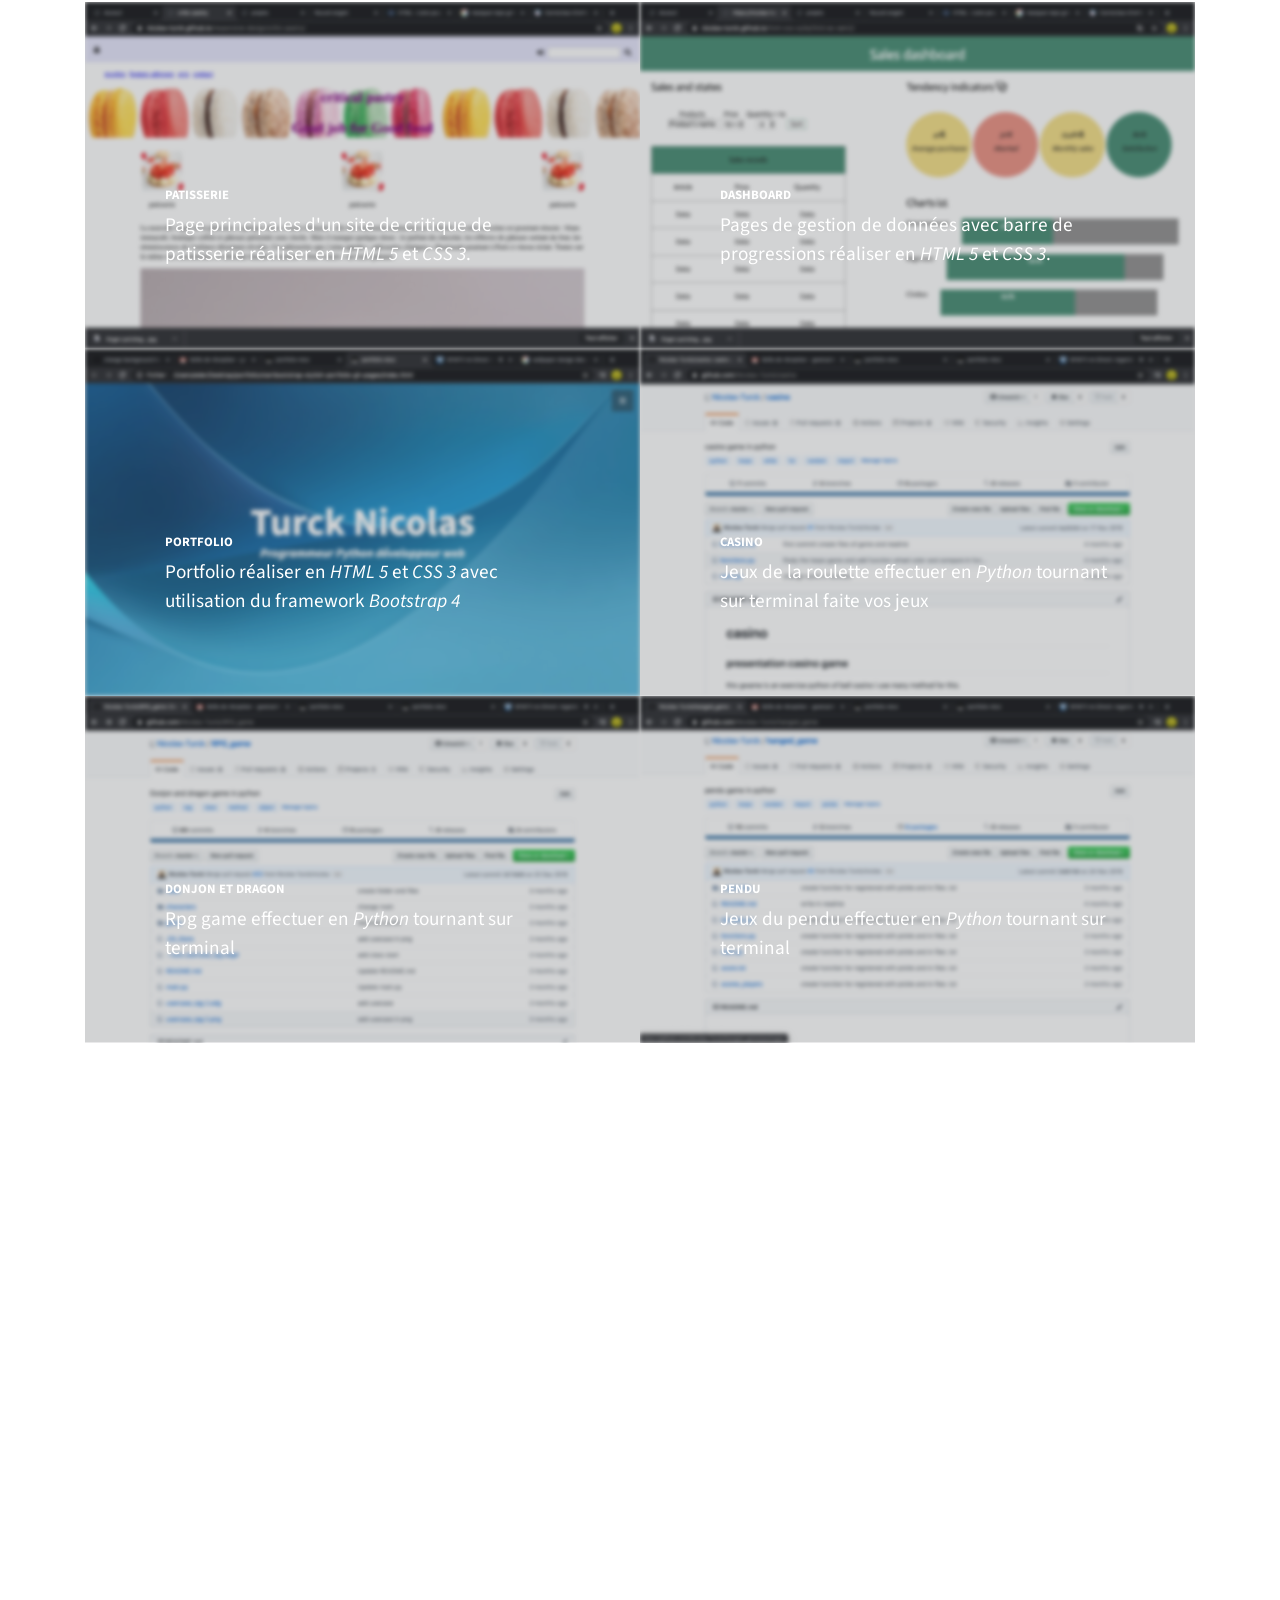
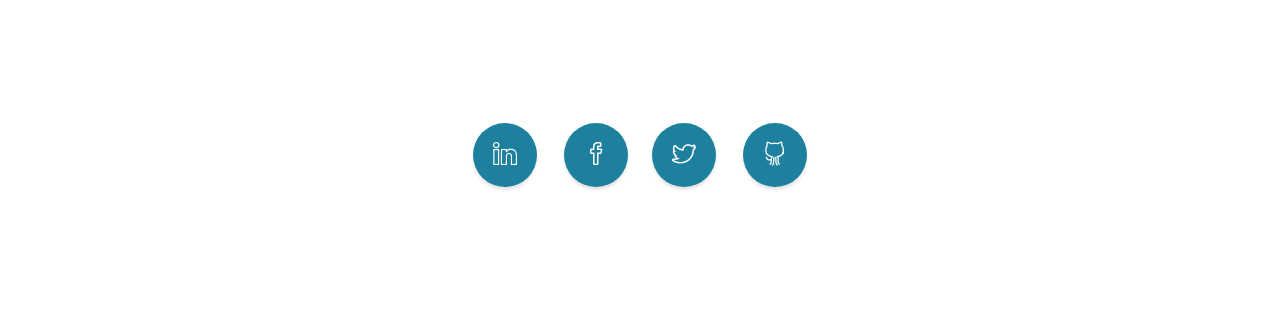
==== commit 75c589c3: "change items in portofolio" ====
--- a/Port-Nico/index.html
+++ b/Port-Nico/index.html
@@ -165,7 +165,7 @@
     <div class="container">
       <div class="content-section-heading text-center">
         <h3 class="text-secondary mb-0">Portfolio</h3>
-        <h2 class="mb-5">Mes Projects</h2>
+        <h2 class="mb-5">Mes Projets</h2>
       </div>
       <div class="row no-gutters">
         <div class="col-lg-6">
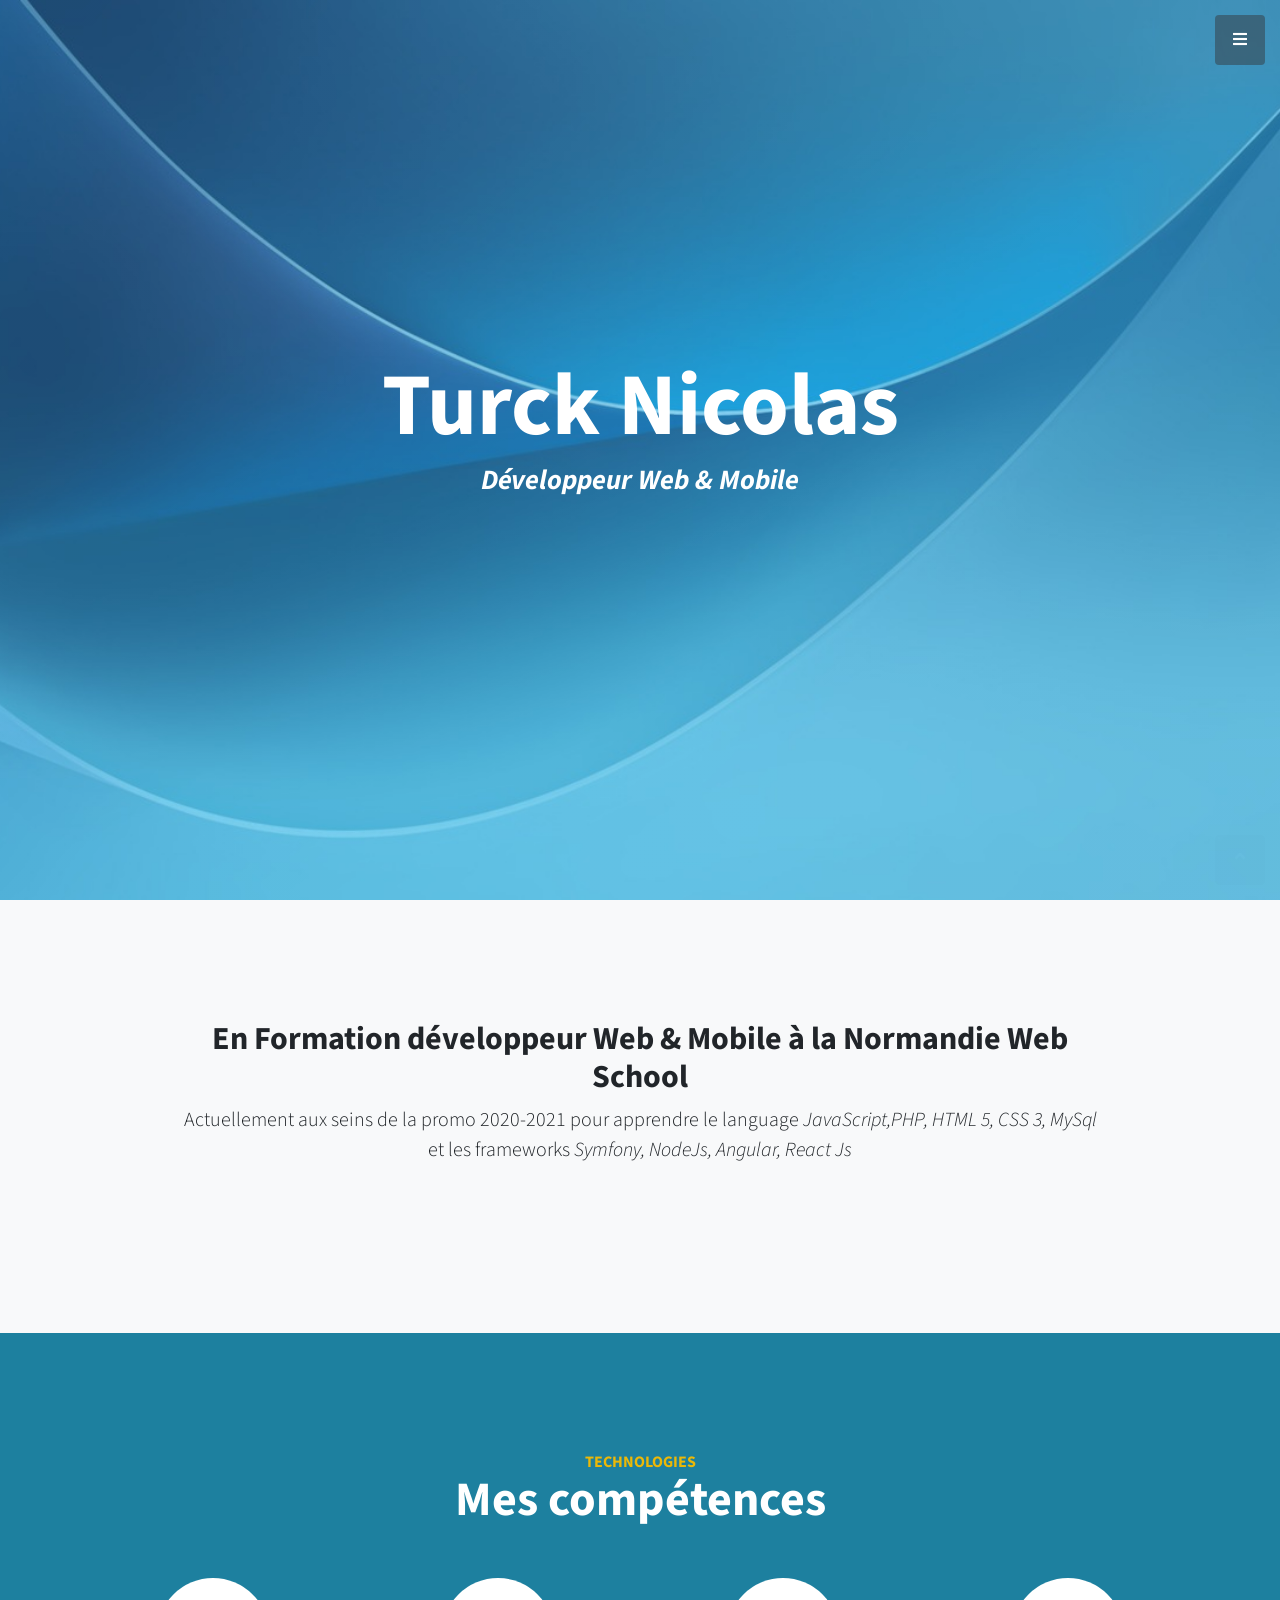
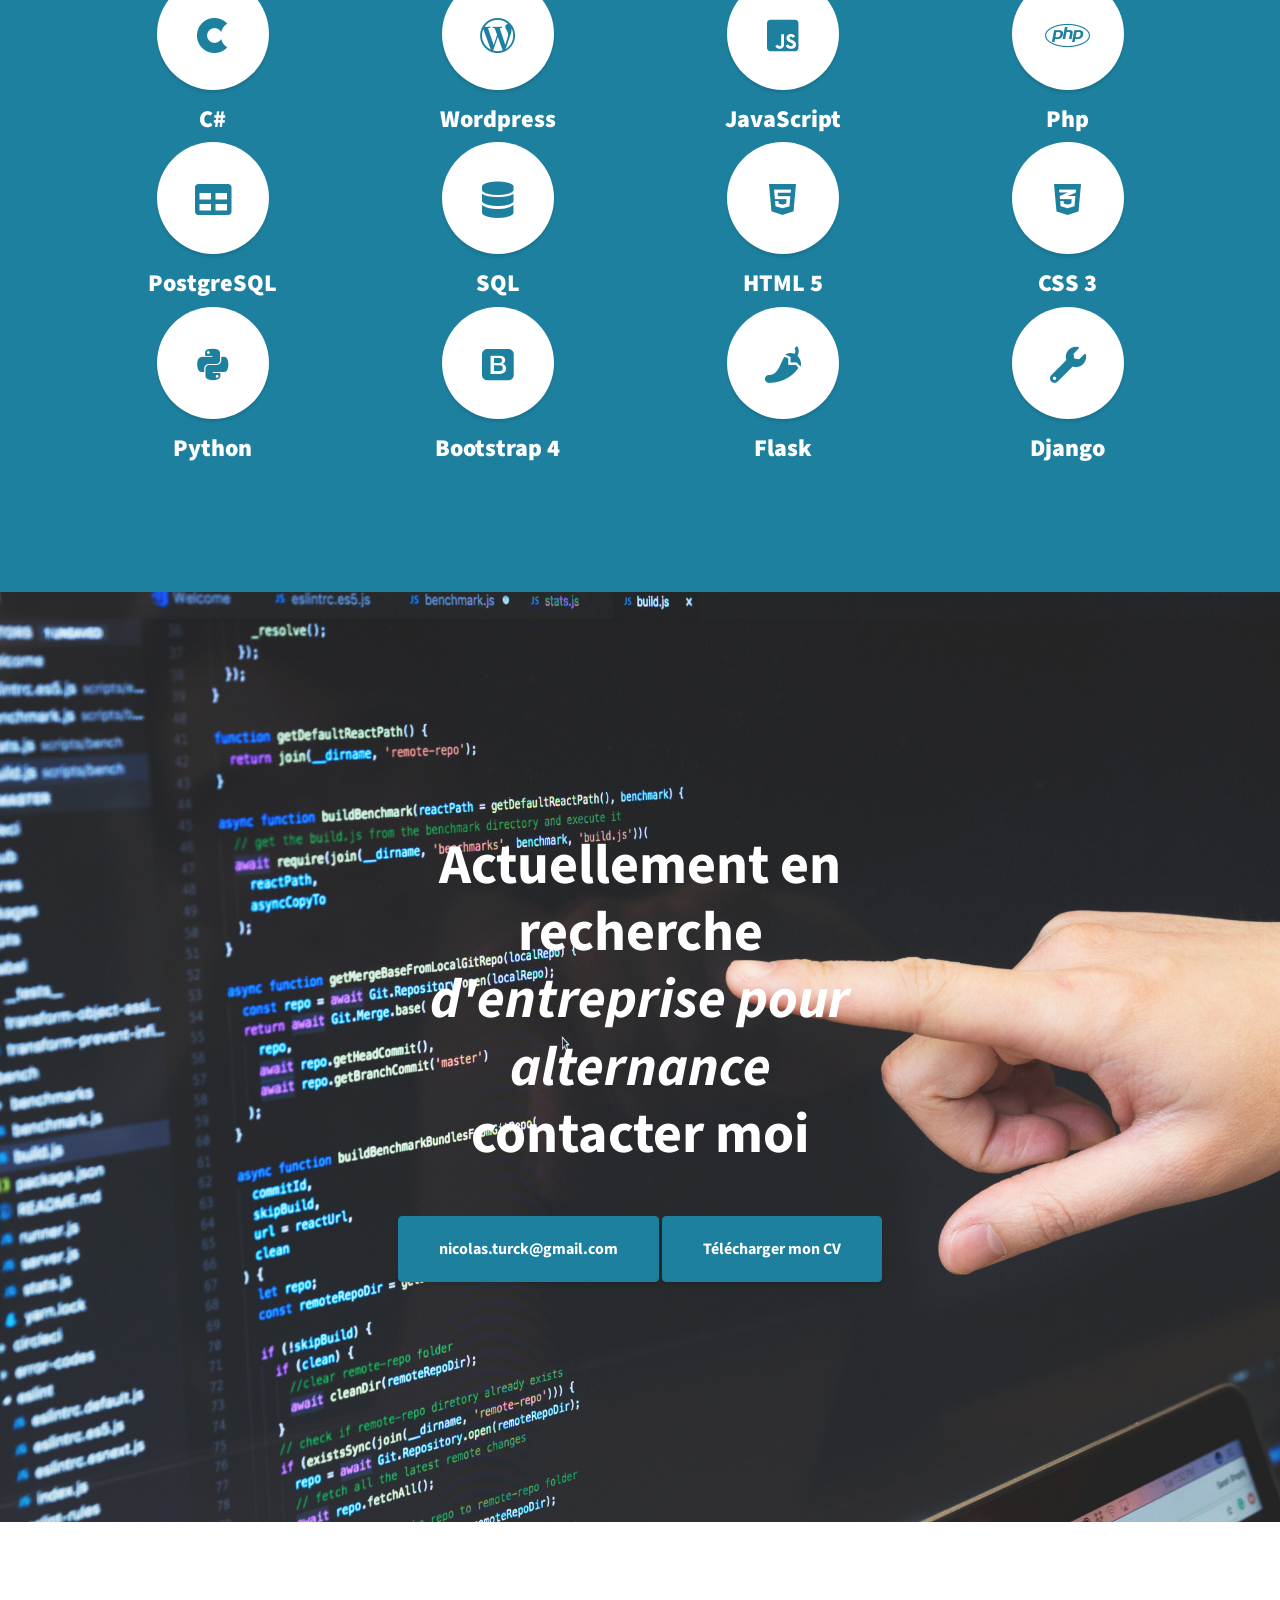
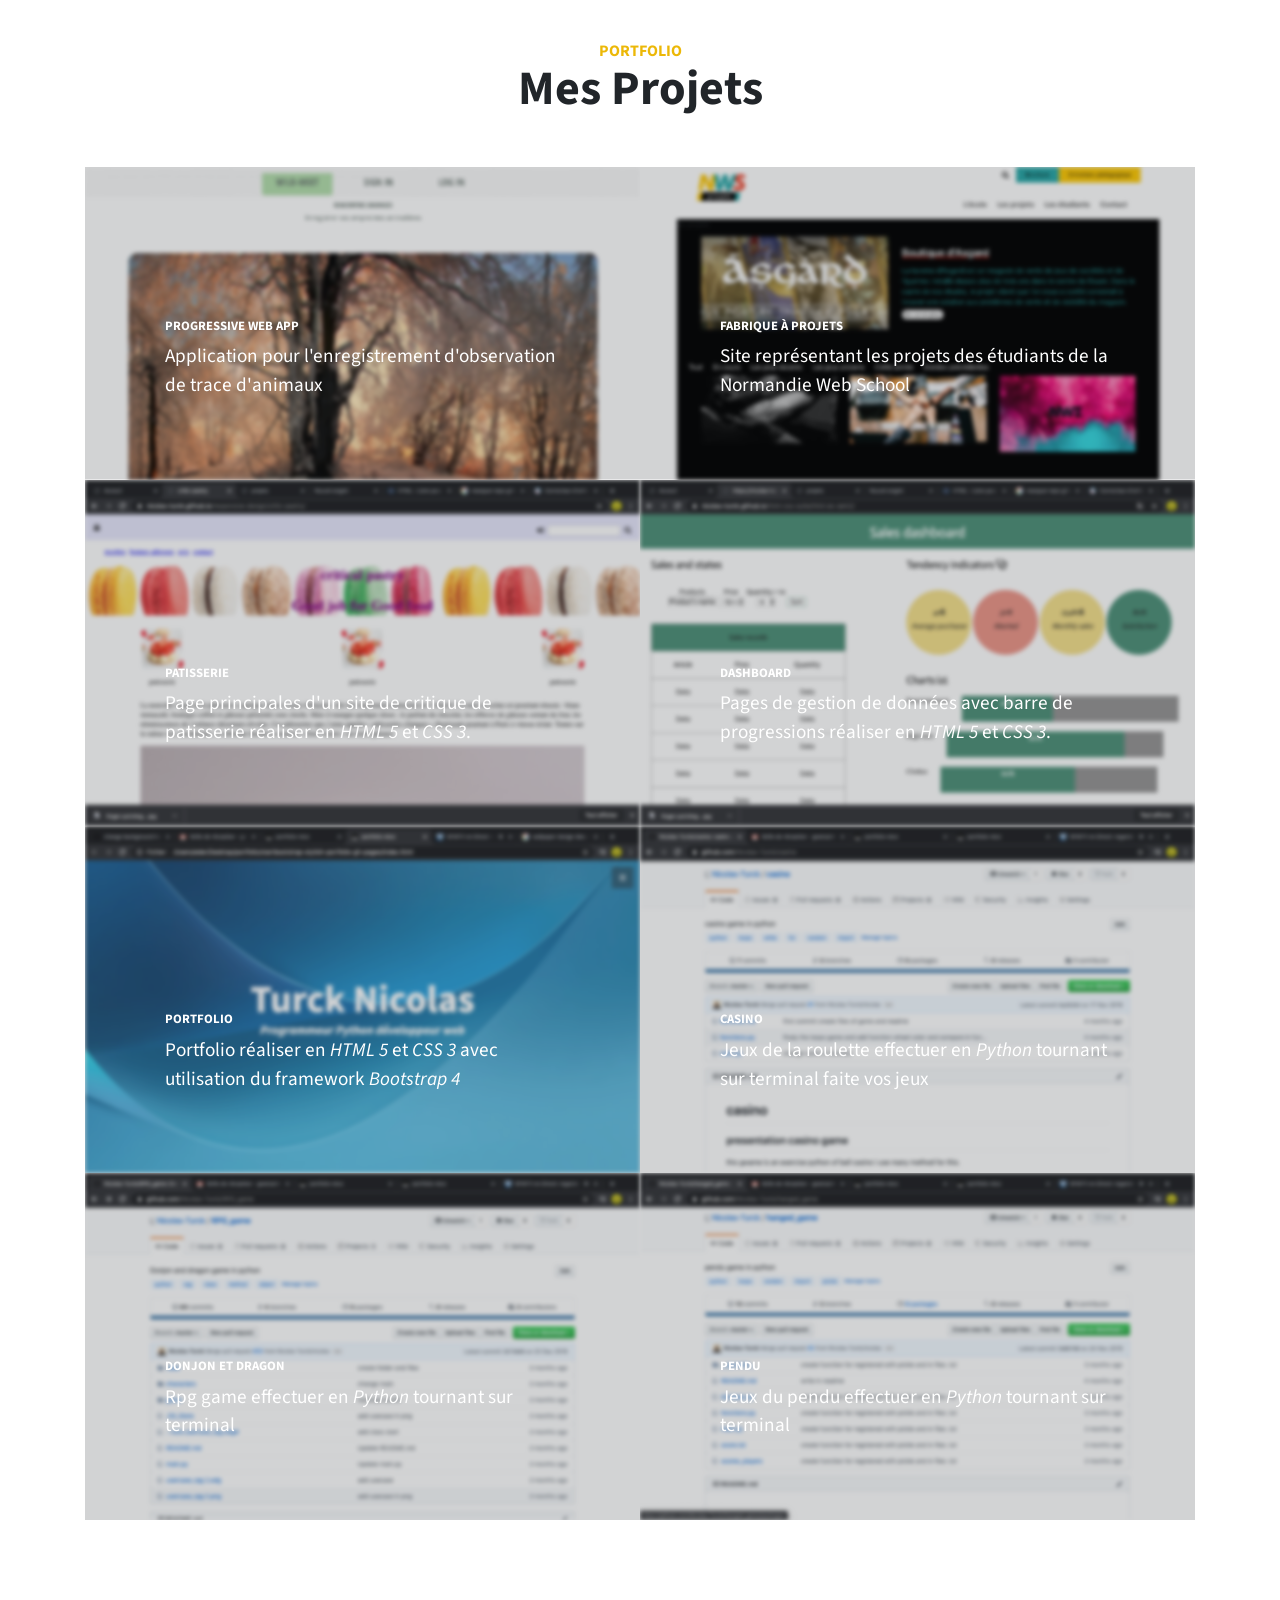
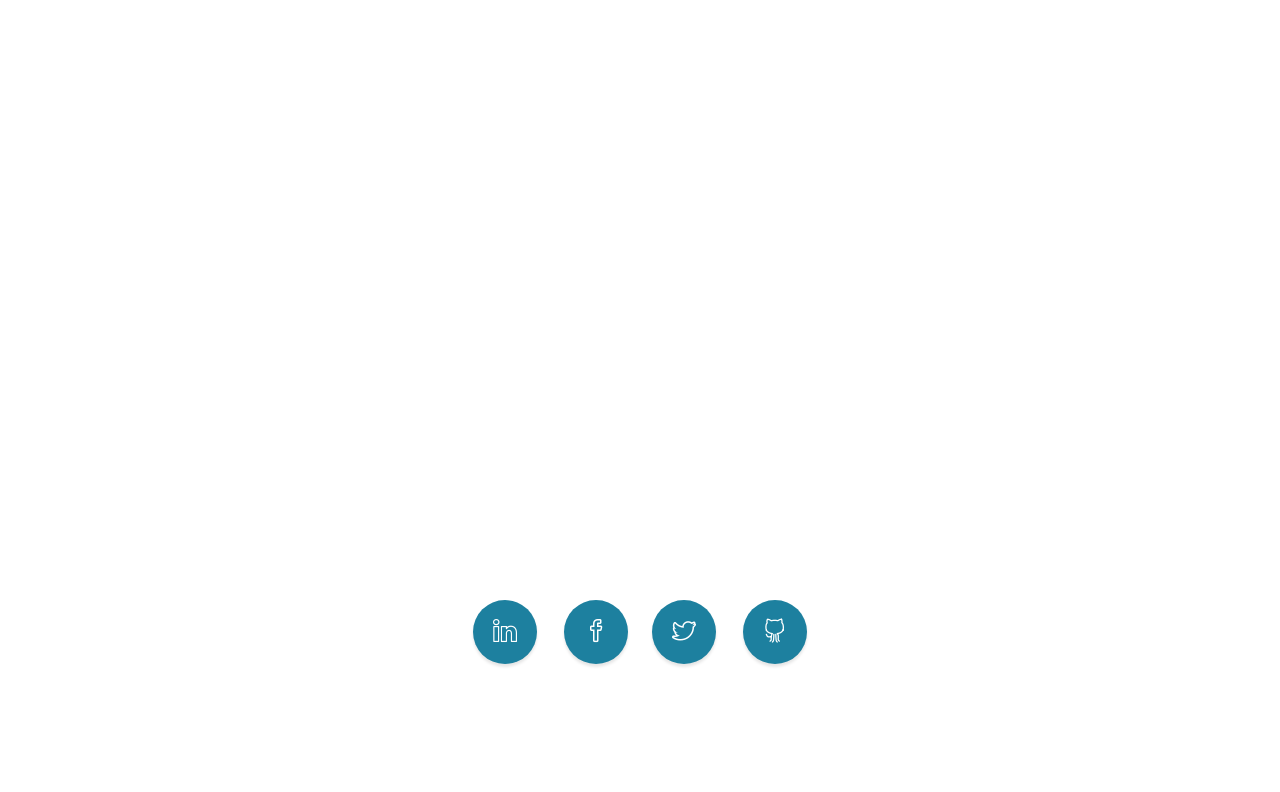
==== commit c999fee5: "change portfolio" ====
--- a/Port-Nico/index.html
+++ b/Port-Nico/index.html
@@ -71,7 +71,7 @@
       </div>
     </div>
   </section>
-
+  
   <!-- Services -->
   <section class="content-section bg-primary text-white text-center" id="services">
     <div class="container">
@@ -80,6 +80,38 @@
         <h2 class="mb-5">Mes compétences</h2>
       </div>
       <div class="row">
+        <div class="col-lg-3 col-md-6 mb-5 mb-lg-0">
+          <span class="service-icon rounded-circle mx-auto mb-3">
+            <i class="fab fa-cuttlefish"></i>
+          </span>
+          <h4>
+            <strong>C#</strong>
+          </h4>
+        </div>
+        <div class="col-lg-3 col-md-6 mb-5 mb-lg-0">
+          <span class="service-icon rounded-circle mx-auto mb-3">
+            <i class="fab fa-wordpress-simple"></i>
+          </span>
+          <h4>
+            <strong>Wordpress</strong>
+          </h4>
+        </div>
+        <div class="col-lg-3 col-md-6 mb-5 mb-lg-0">
+          <span class="service-icon rounded-circle mx-auto mb-3">
+            <i class="fab fa-js-square"></i>
+          </span>
+          <h4>
+            <strong>JavaScript</strong>
+          </h4>
+        </div>
+        <div class="col-lg-3 col-md-6 mb-5 mb-lg-0">
+          <span class="service-icon rounded-circle mx-auto mb-3">
+            <i class="fab fa-php"></i>
+          </span>
+          <h4>
+            <strong>Php</strong>
+          </h4>
+        </div>
         <div class="col-lg-3 col-md-6 mb-5 mb-lg-0">
           <span class="service-icon rounded-circle mx-auto mb-3">
             <i class="fas fa-table"></i>
@@ -156,7 +188,7 @@
         contacter moi</h2>
       <a class="btn btn-primary btn-xl" HREF="mailto:san@antonio.net">nicolas.turck@gmail.com</a>
       
-     <a class="btn btn-primary btn-xl" href="CV_Nicolas_Turck.pdf" download  >Télécharger mon CV</a>
+     <a class="btn btn-primary btn-xl" href="cv.pdf" download  >Télécharger mon CV</a>
     </div>
   </section>
 
@@ -168,6 +200,28 @@
         <h2 class="mb-5">Mes Projets</h2>
       </div>
       <div class="row no-gutters">
+        <div class="col-lg-6">
+          <a class="portfolio-item" href="https://github.com/Nicolas-Turck/pwa-Wild-meet">
+            <span class="caption">
+              <span class="caption-content">
+                <h2>Progressive web app</h2>
+                <p class="mb-0"><strong>Application pour l'enregistrement d'observation de trace d'animaux</strong></p>
+              </span>
+            </span>
+            <img class="img-fluid" src="img/wildmeet.png" width="600px" alt="">
+          </a>
+        </div>
+        <div class="col-lg-6">
+          <a class="portfolio-item" href="https://github.com/frabriqueAprojet/FAP-HUGO-FORESTRY">
+            <span class="caption">
+              <span class="caption-content">
+                <h2>Fabrique à projets</h2>
+                <p class="mb-0"><strong>Site représentant les projets des étudiants de la Normandie Web School</strong></p>
+              </span>
+            </span>
+            <img class="img-fluid" src="img/nws.png" width="600px" alt="">
+          </a>
+        </div>
         <div class="col-lg-6">
           <a class="portfolio-item" href="https://nicolas-turck.github.io/responsive-design/critic-pastry/">
             <span class="caption">
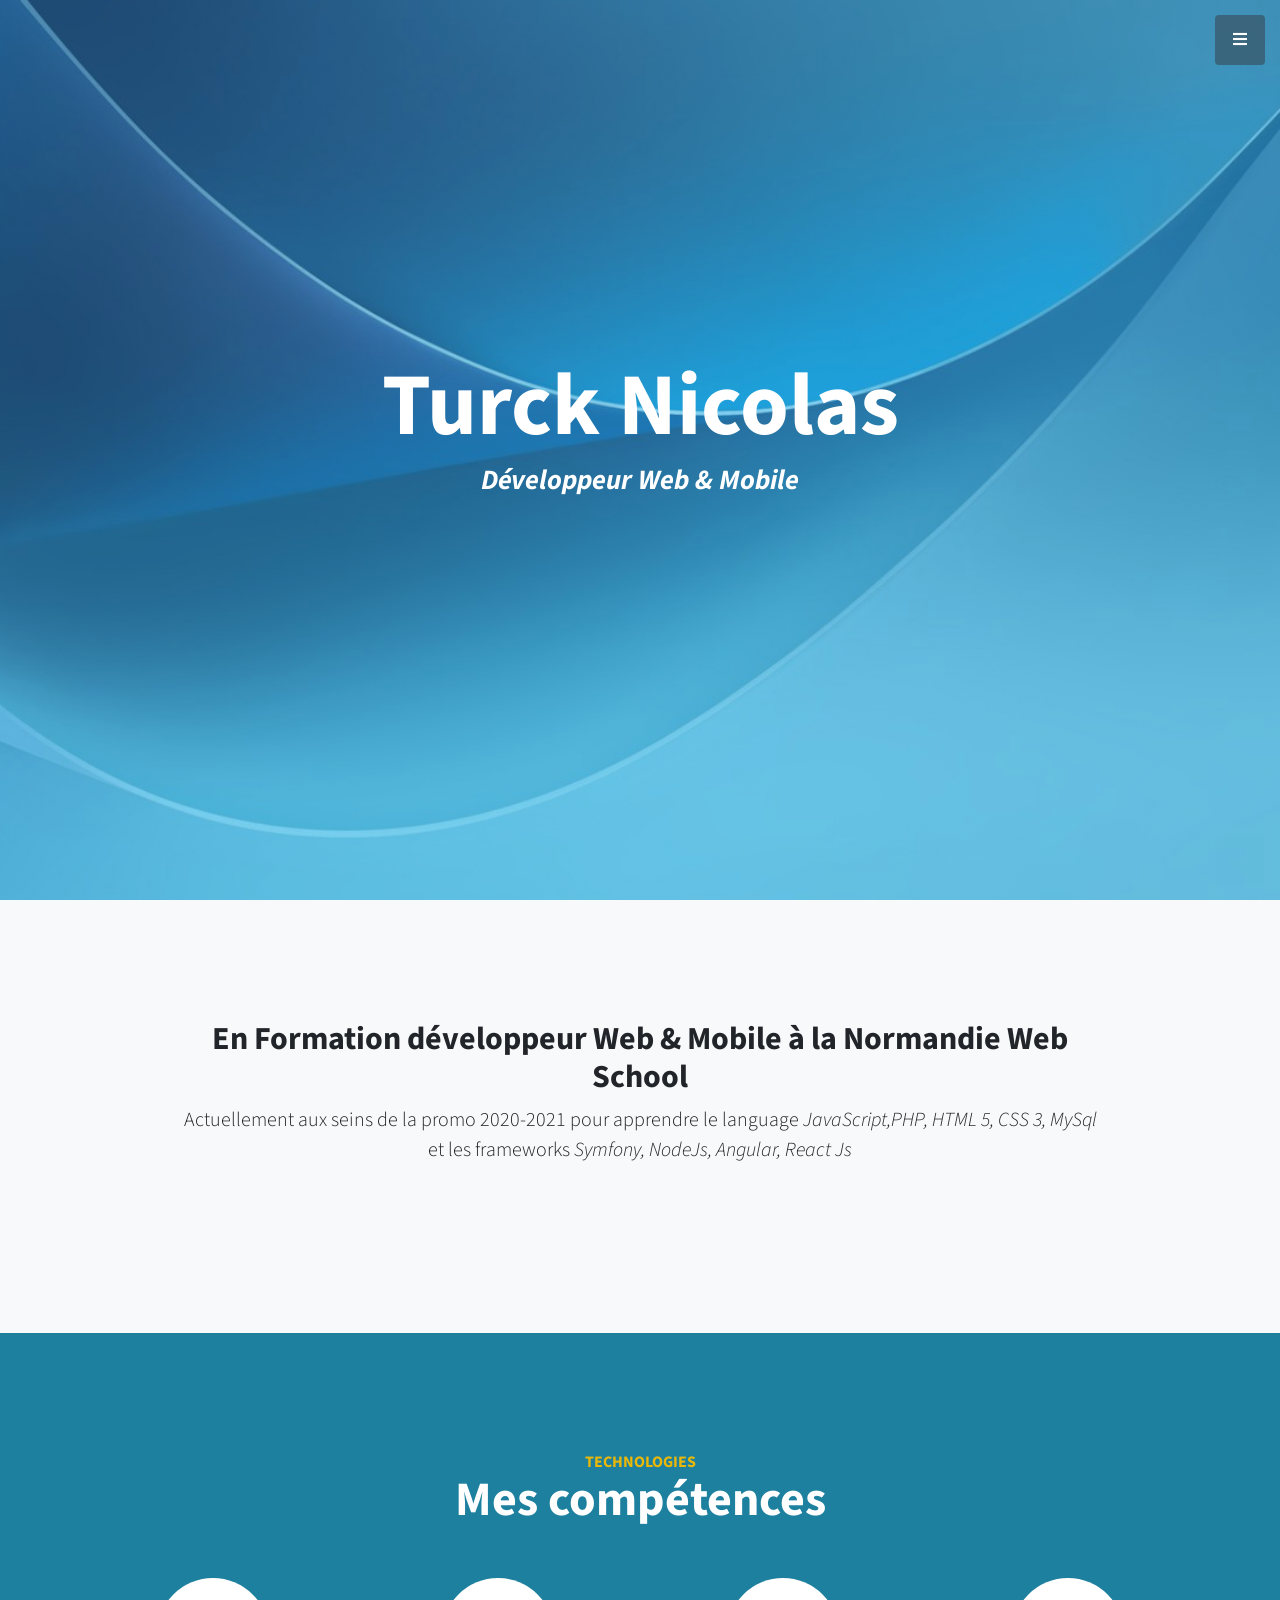
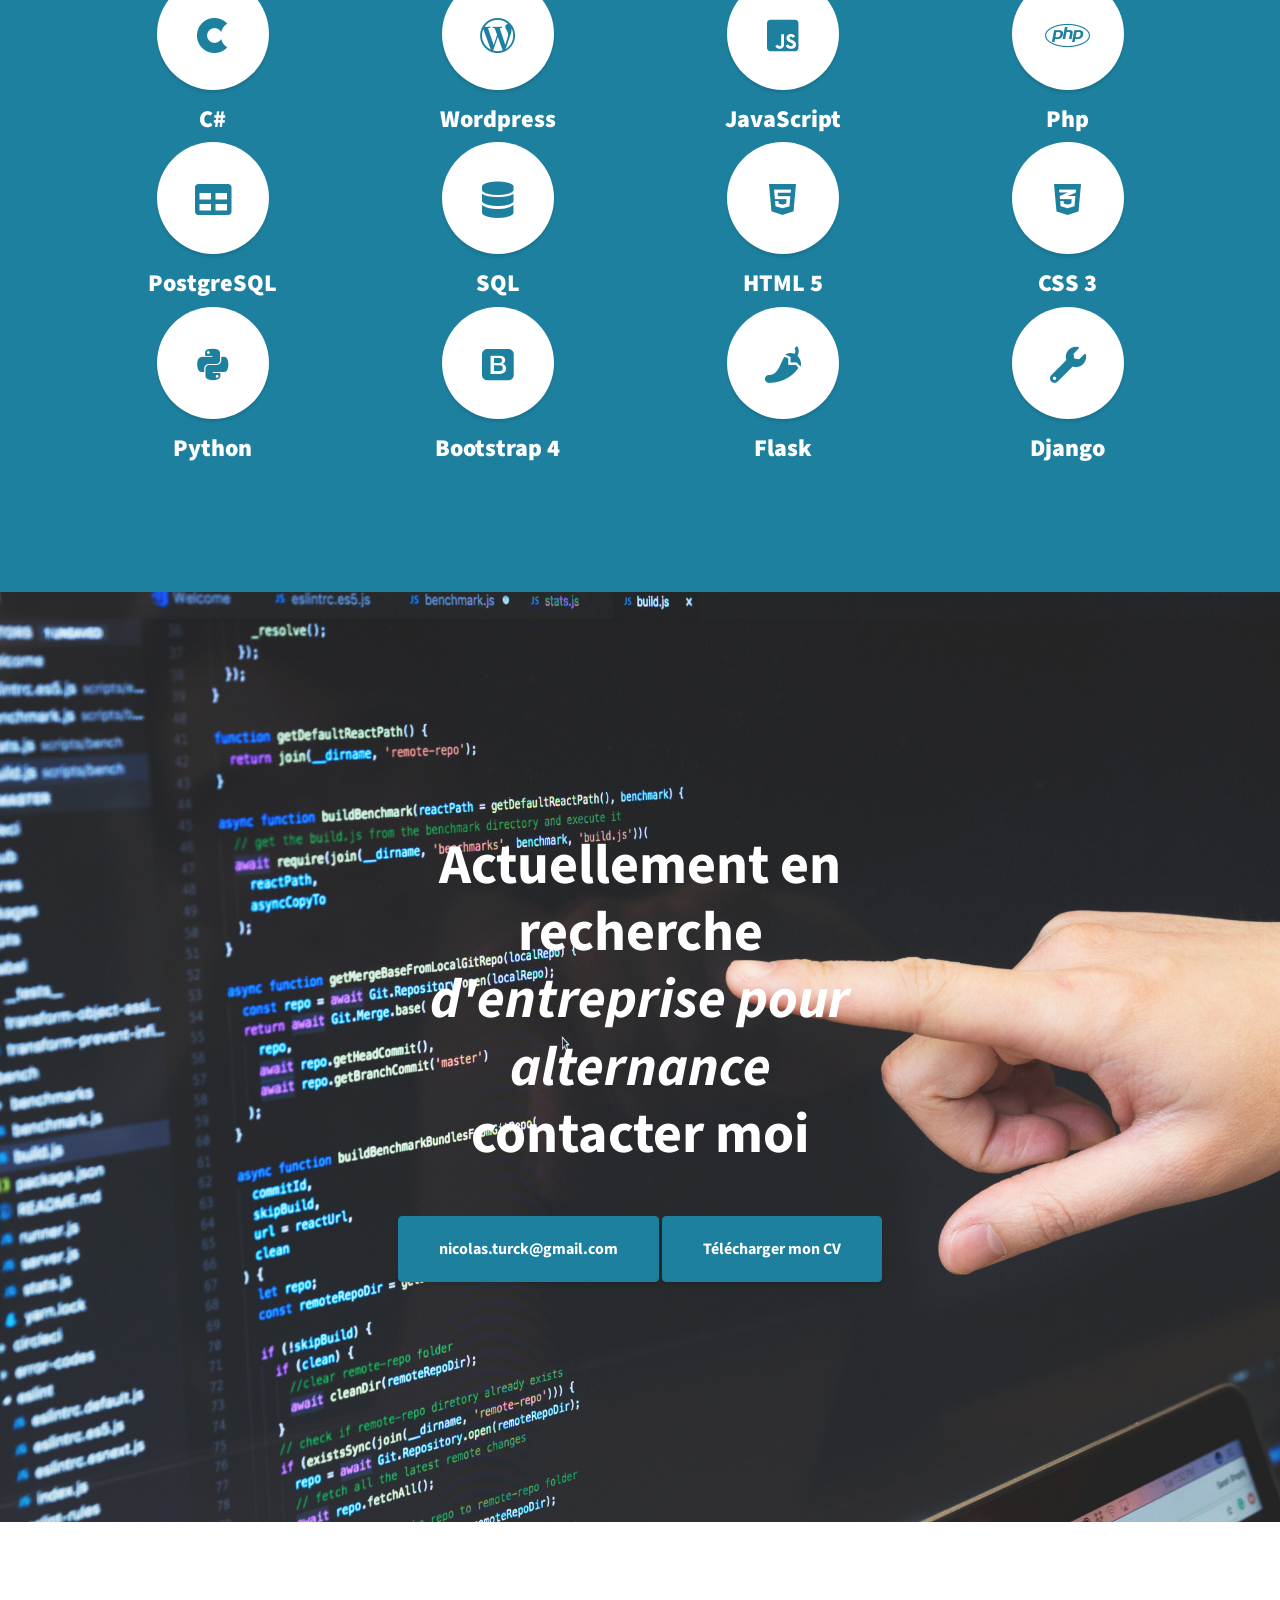
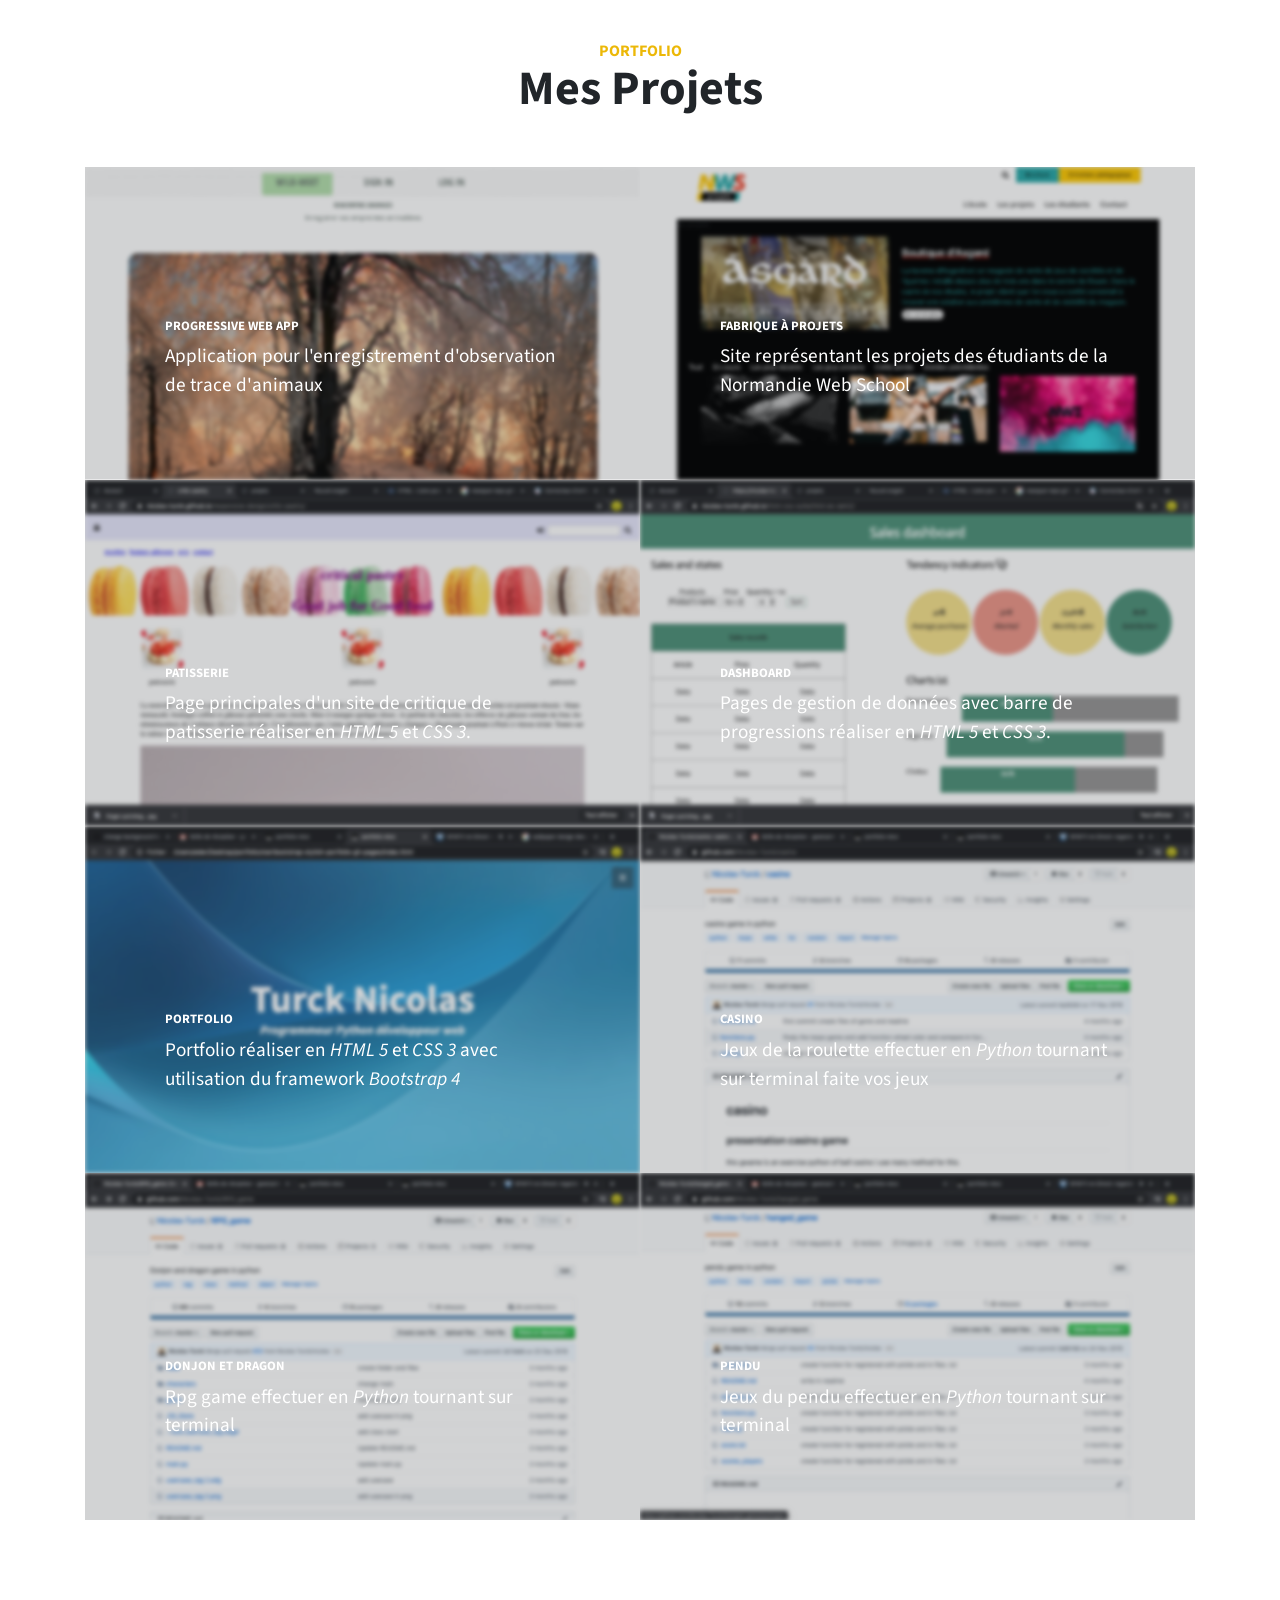
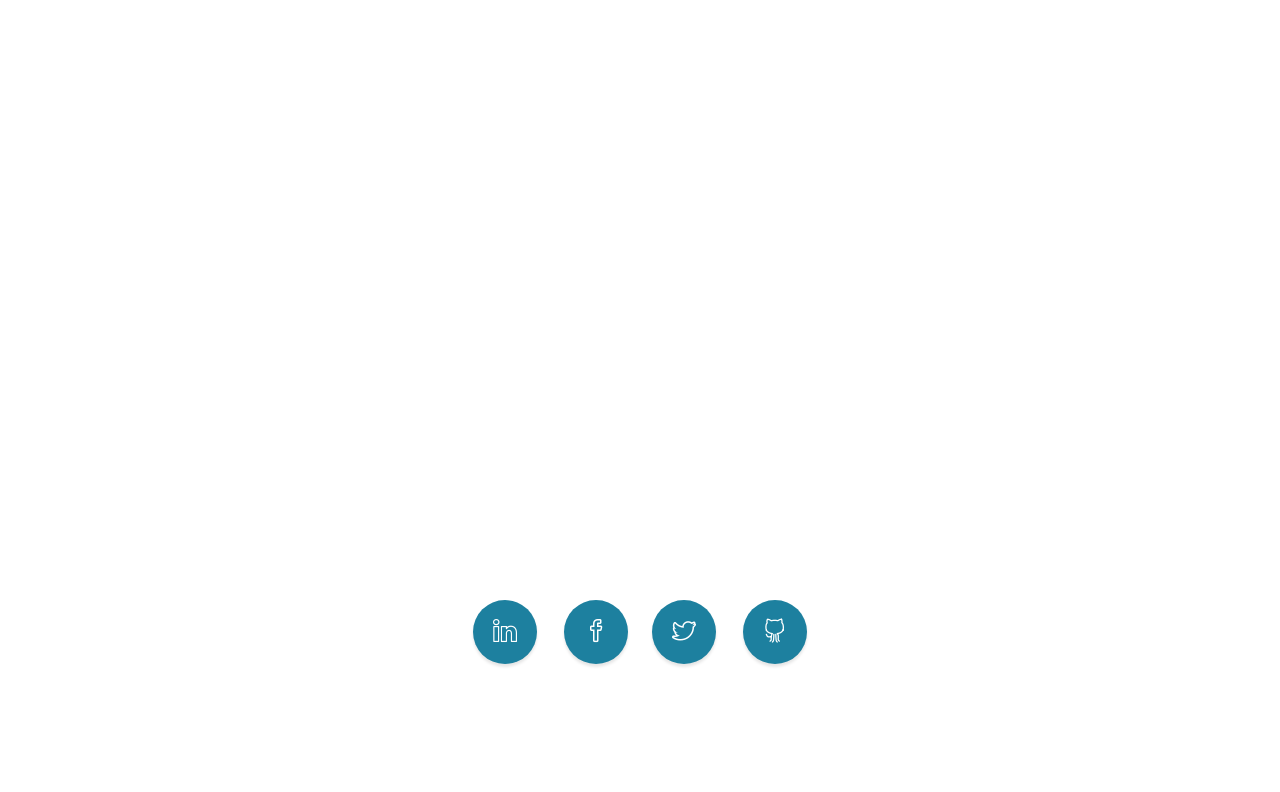
==== commit ea20d576: "change CV" ====
--- a/Port-Nico/index.html
+++ b/Port-Nico/index.html
@@ -188,7 +188,7 @@
         contacter moi</h2>
       <a class="btn btn-primary btn-xl" HREF="mailto:san@antonio.net">nicolas.turck@gmail.com</a>
       
-     <a class="btn btn-primary btn-xl" href="cv.pdf" download  >Télécharger mon CV</a>
+     <a class="btn btn-primary btn-xl" href="CV_2020-12-22_Turck_Nicolas.pdf" download  >Télécharger mon CV</a>
     </div>
   </section>
 
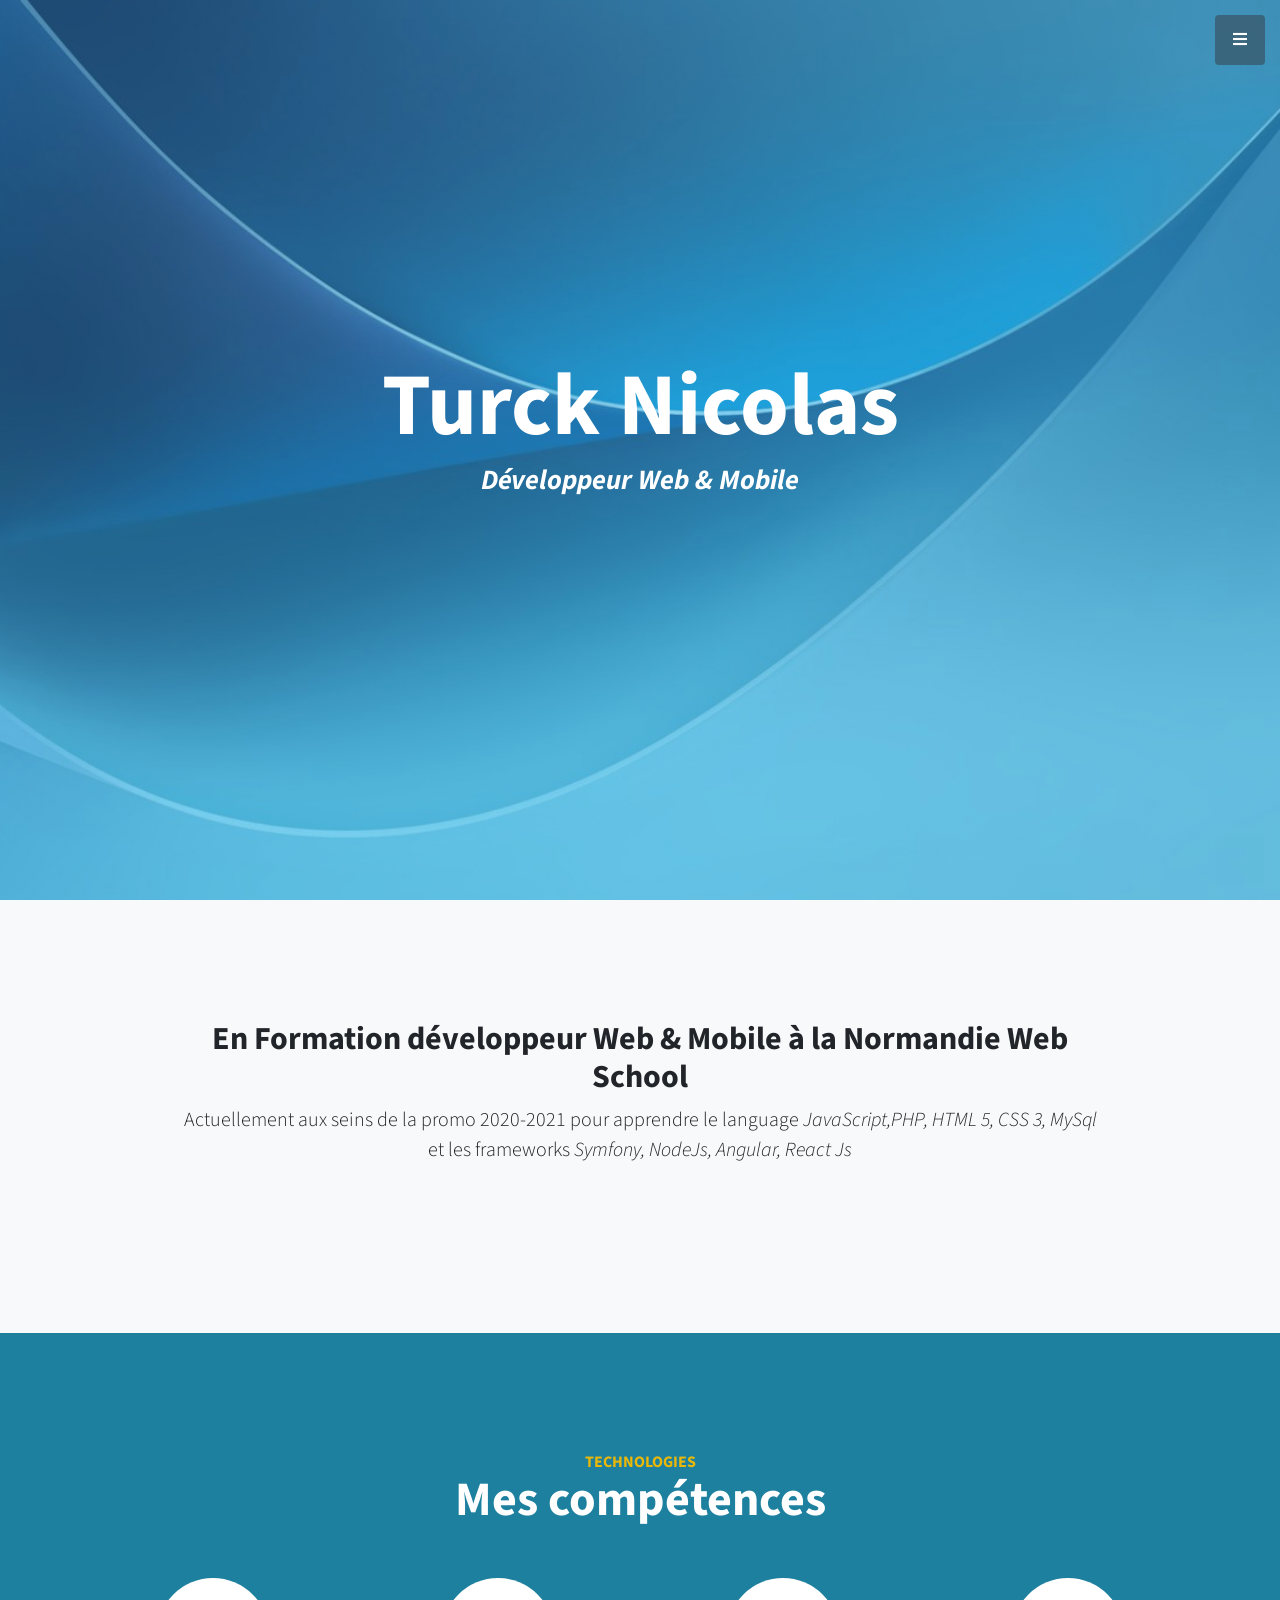
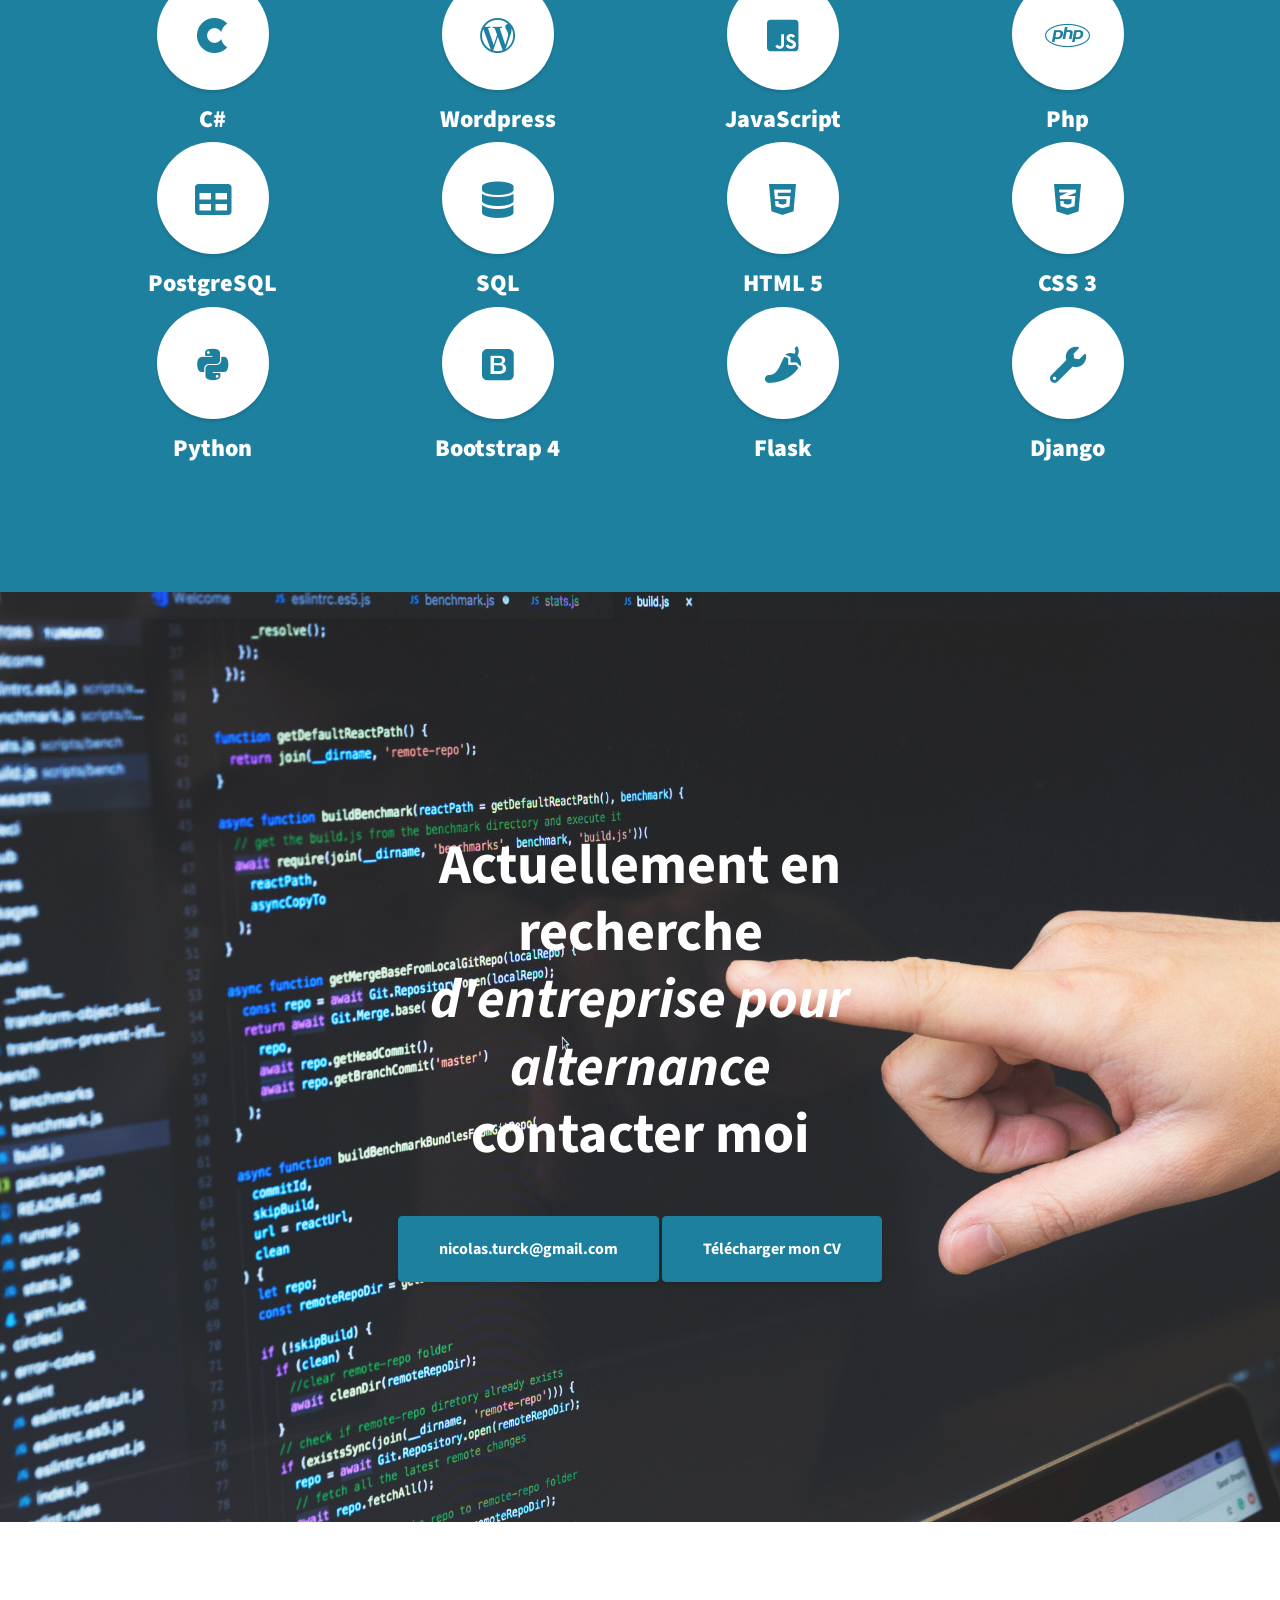
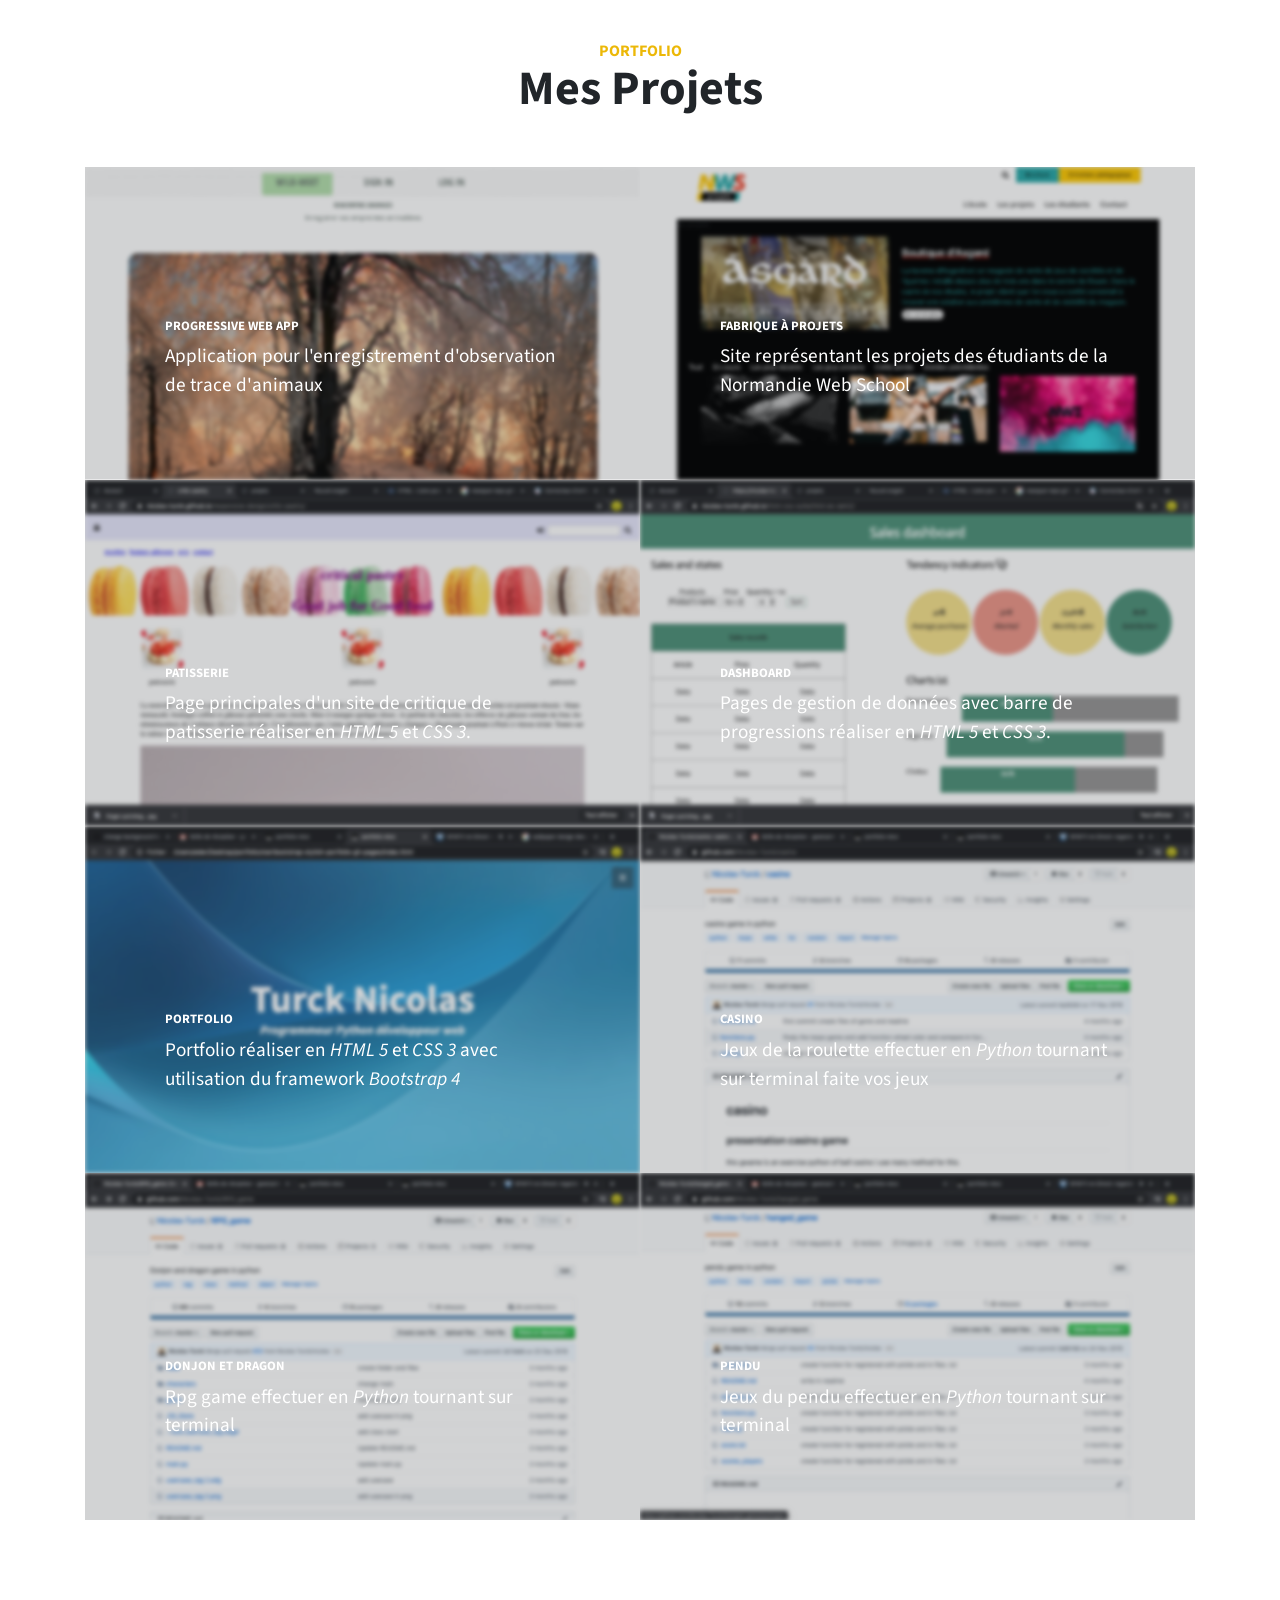
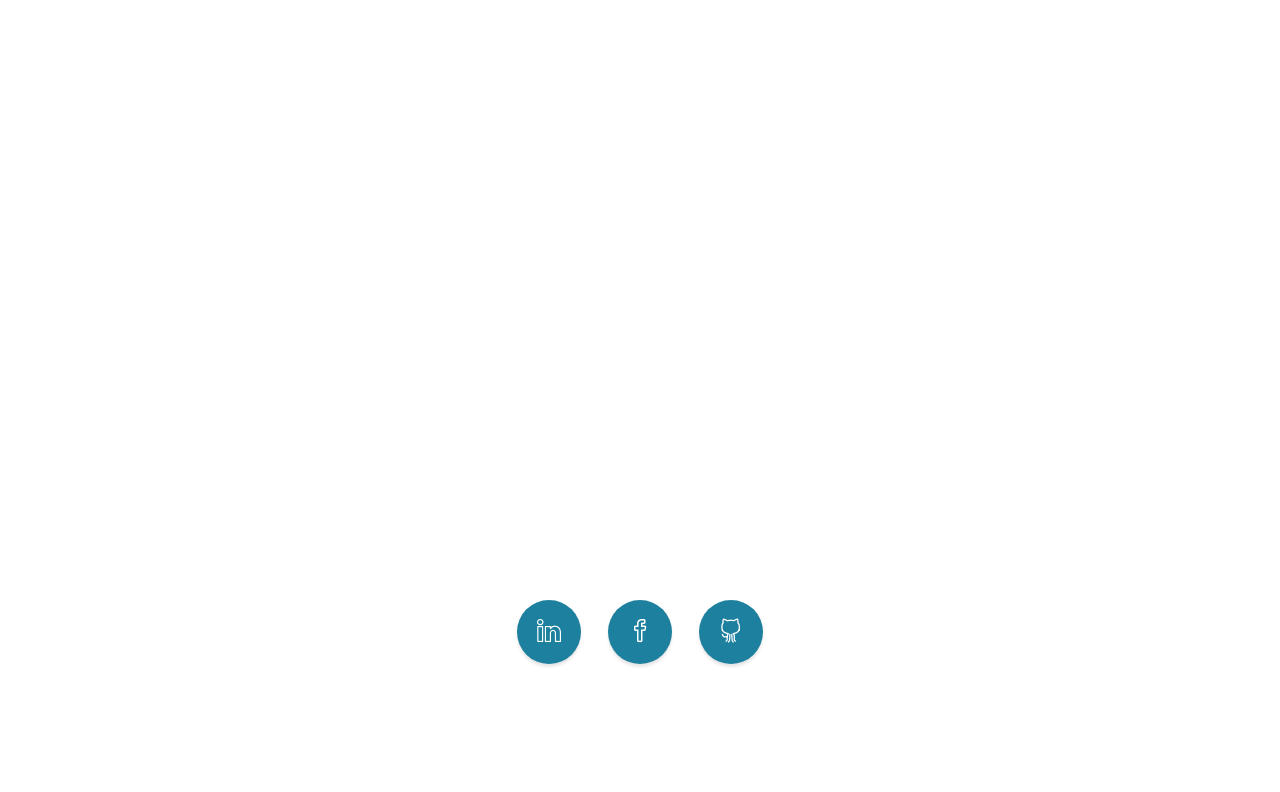
==== commit 1ccfa0ff: "change linkedin link" ====
--- a/Port-Nico/index.html
+++ b/Port-Nico/index.html
@@ -310,7 +310,7 @@
     <div class="container">
       <ul class="list-inline mb-5">
         <li class="list-inline-item">
-          <a class="social-link rounded-circle text-white mr-3" href="https://www.linkedin.com/in/nicolas-turck-035888195">
+          <a class="social-link rounded-circle text-white mr-3" href="http://linkedin.com/in/nicolas-turck-035888195">
             <i class="icon-social-linkedin"></i>
           </a>
         </li>
@@ -318,10 +318,6 @@
           <a class="social-link rounded-circle text-white mr-3" href="https://www.facebook.com/NicolasEderTurck">
             <i class="icon-social-facebook"></i>
           </a>
-        <li class="list-inline-item">
-          <a class="social-link rounded-circle text-white mr-3" href="https://twitter.com/TurckNicolas">
-            <i class="icon-social-twitter"></i>
-          </a>
         </li>
         <li class="list-inline-item">
           <a class="social-link rounded-circle text-white" href="https://github.com/Nicolas-Turck">
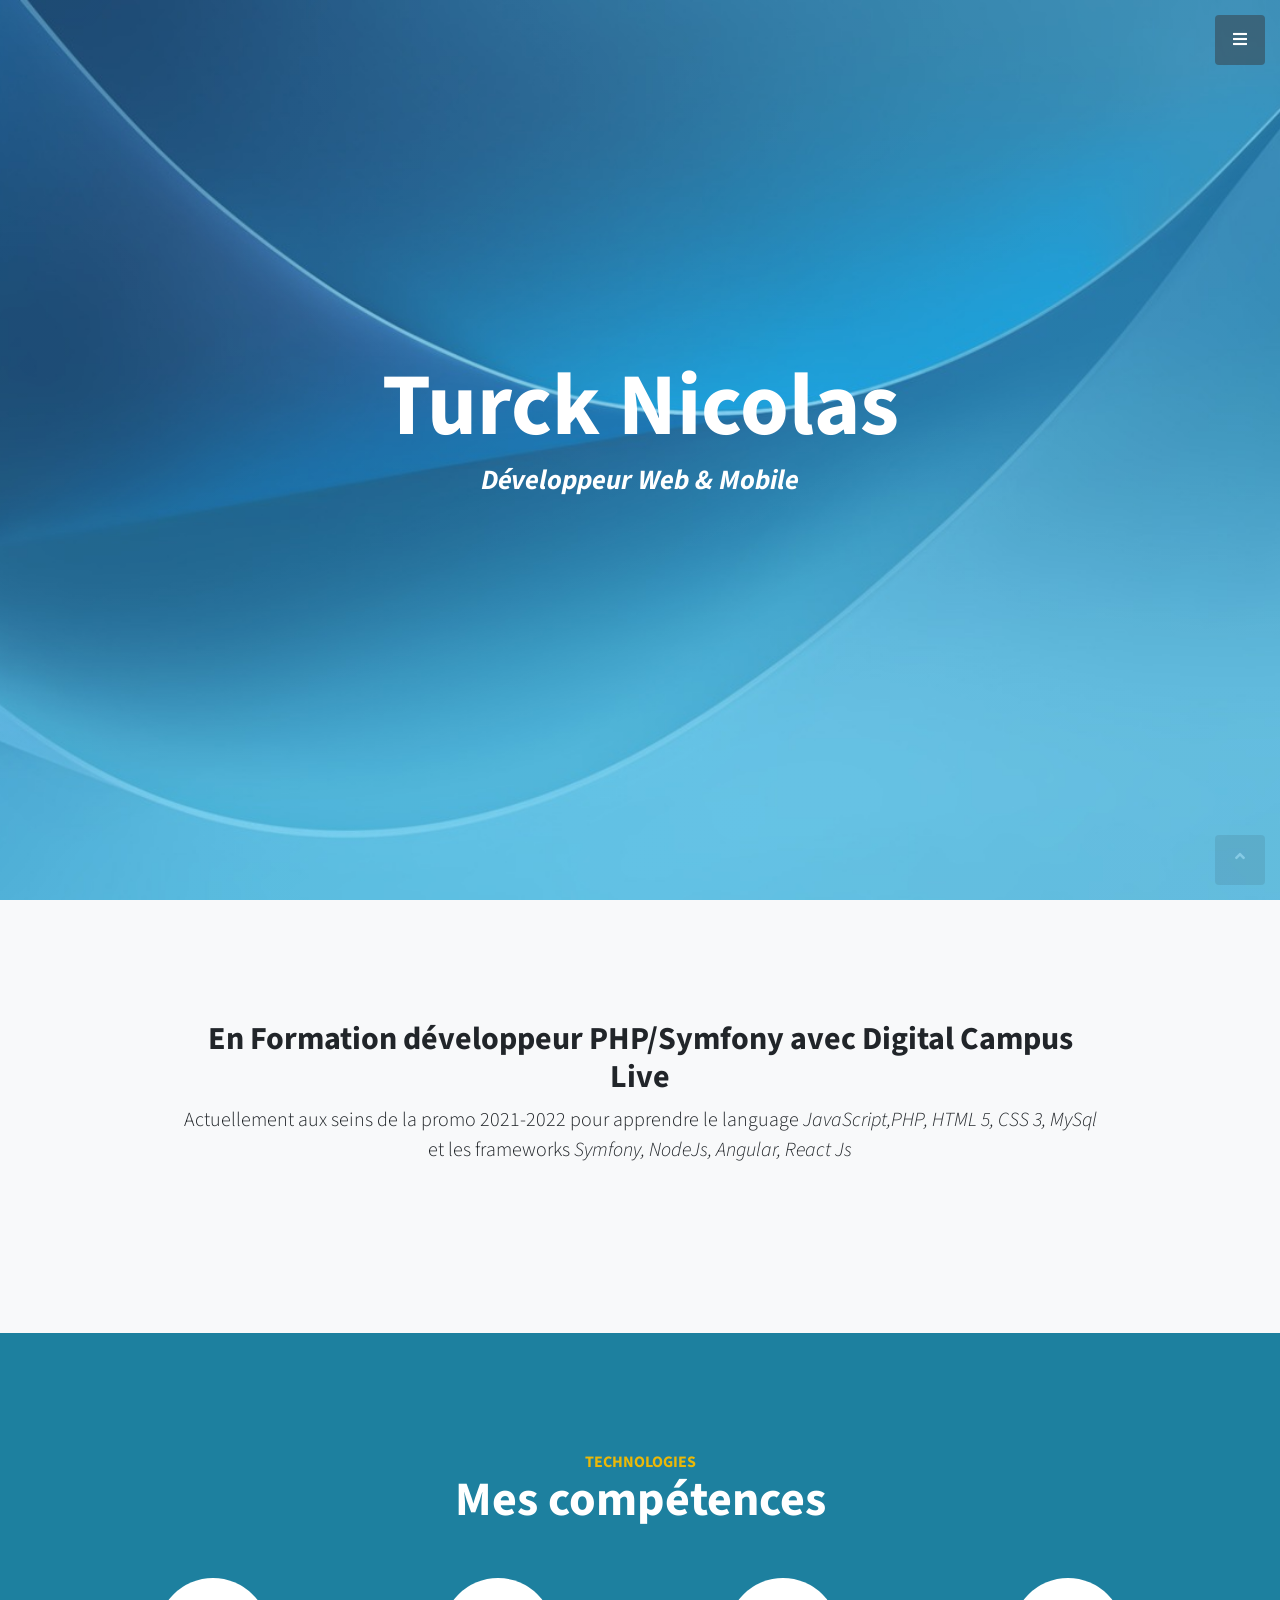
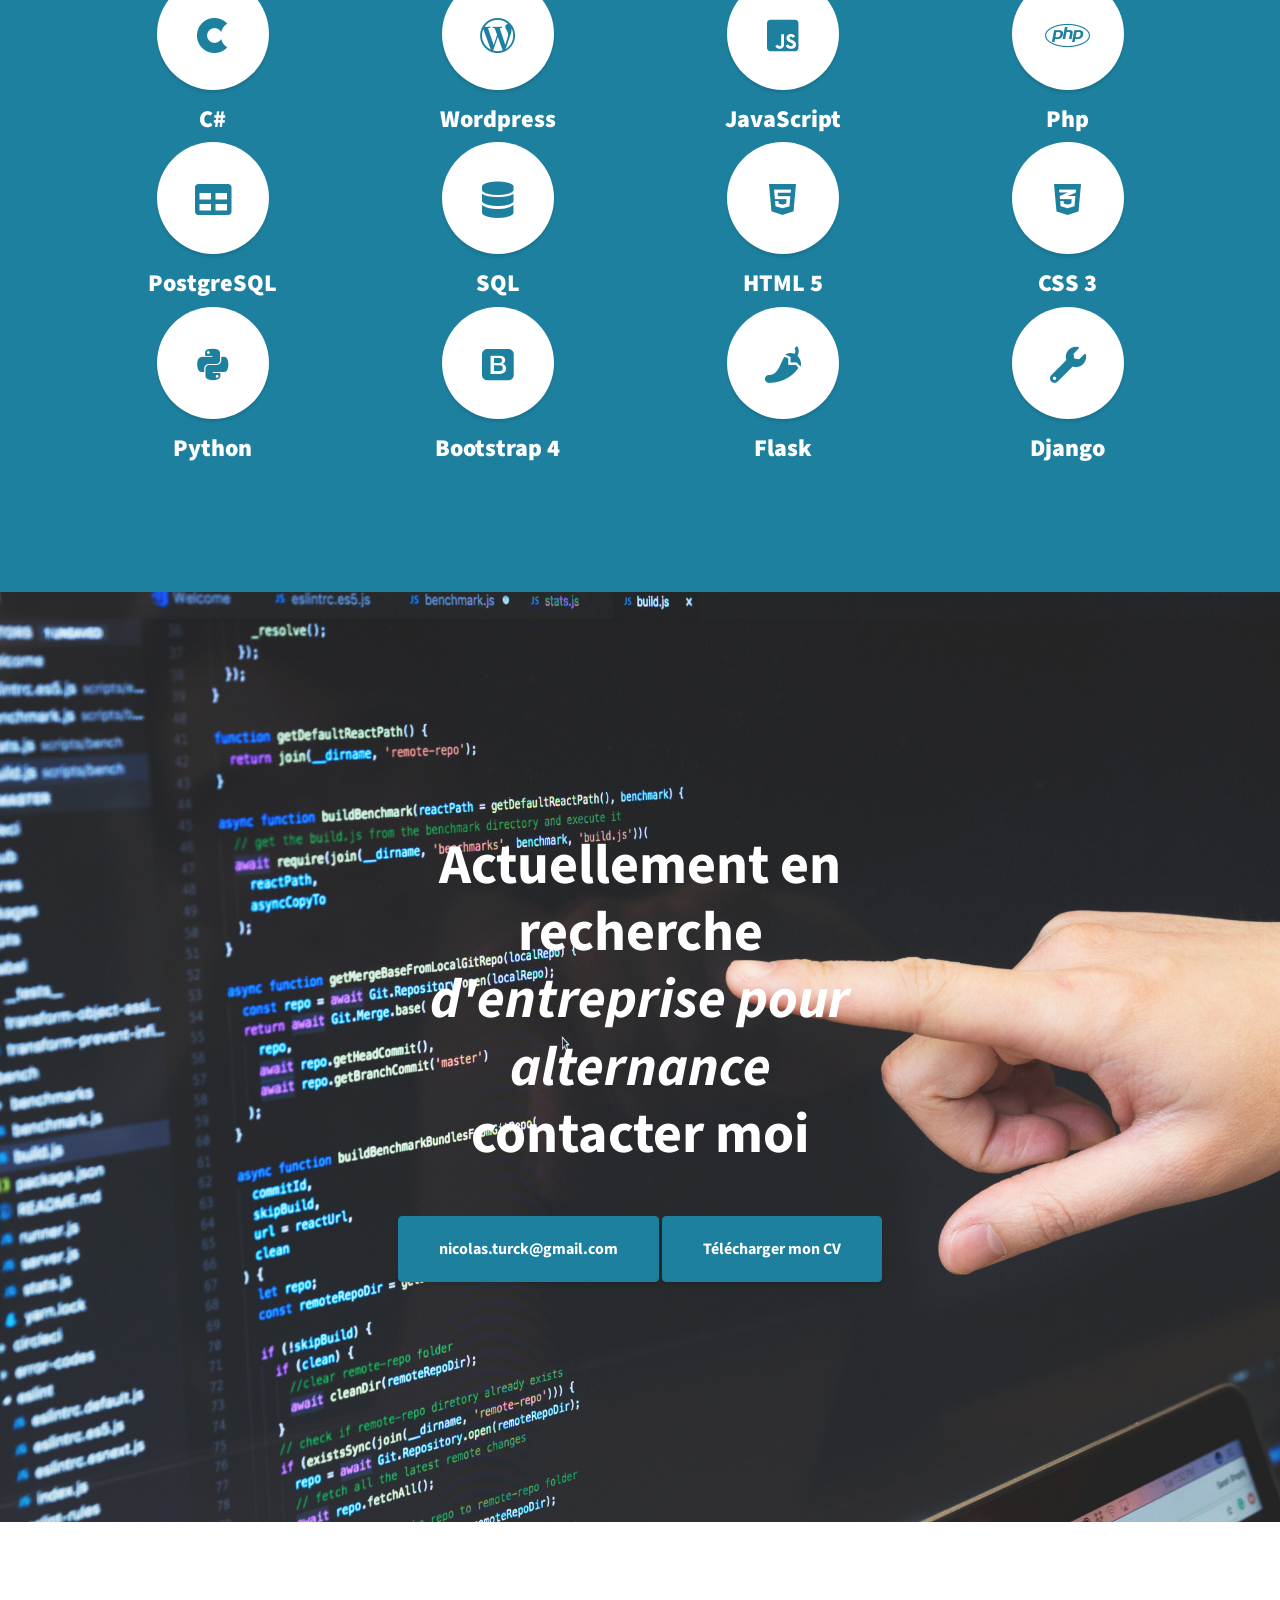
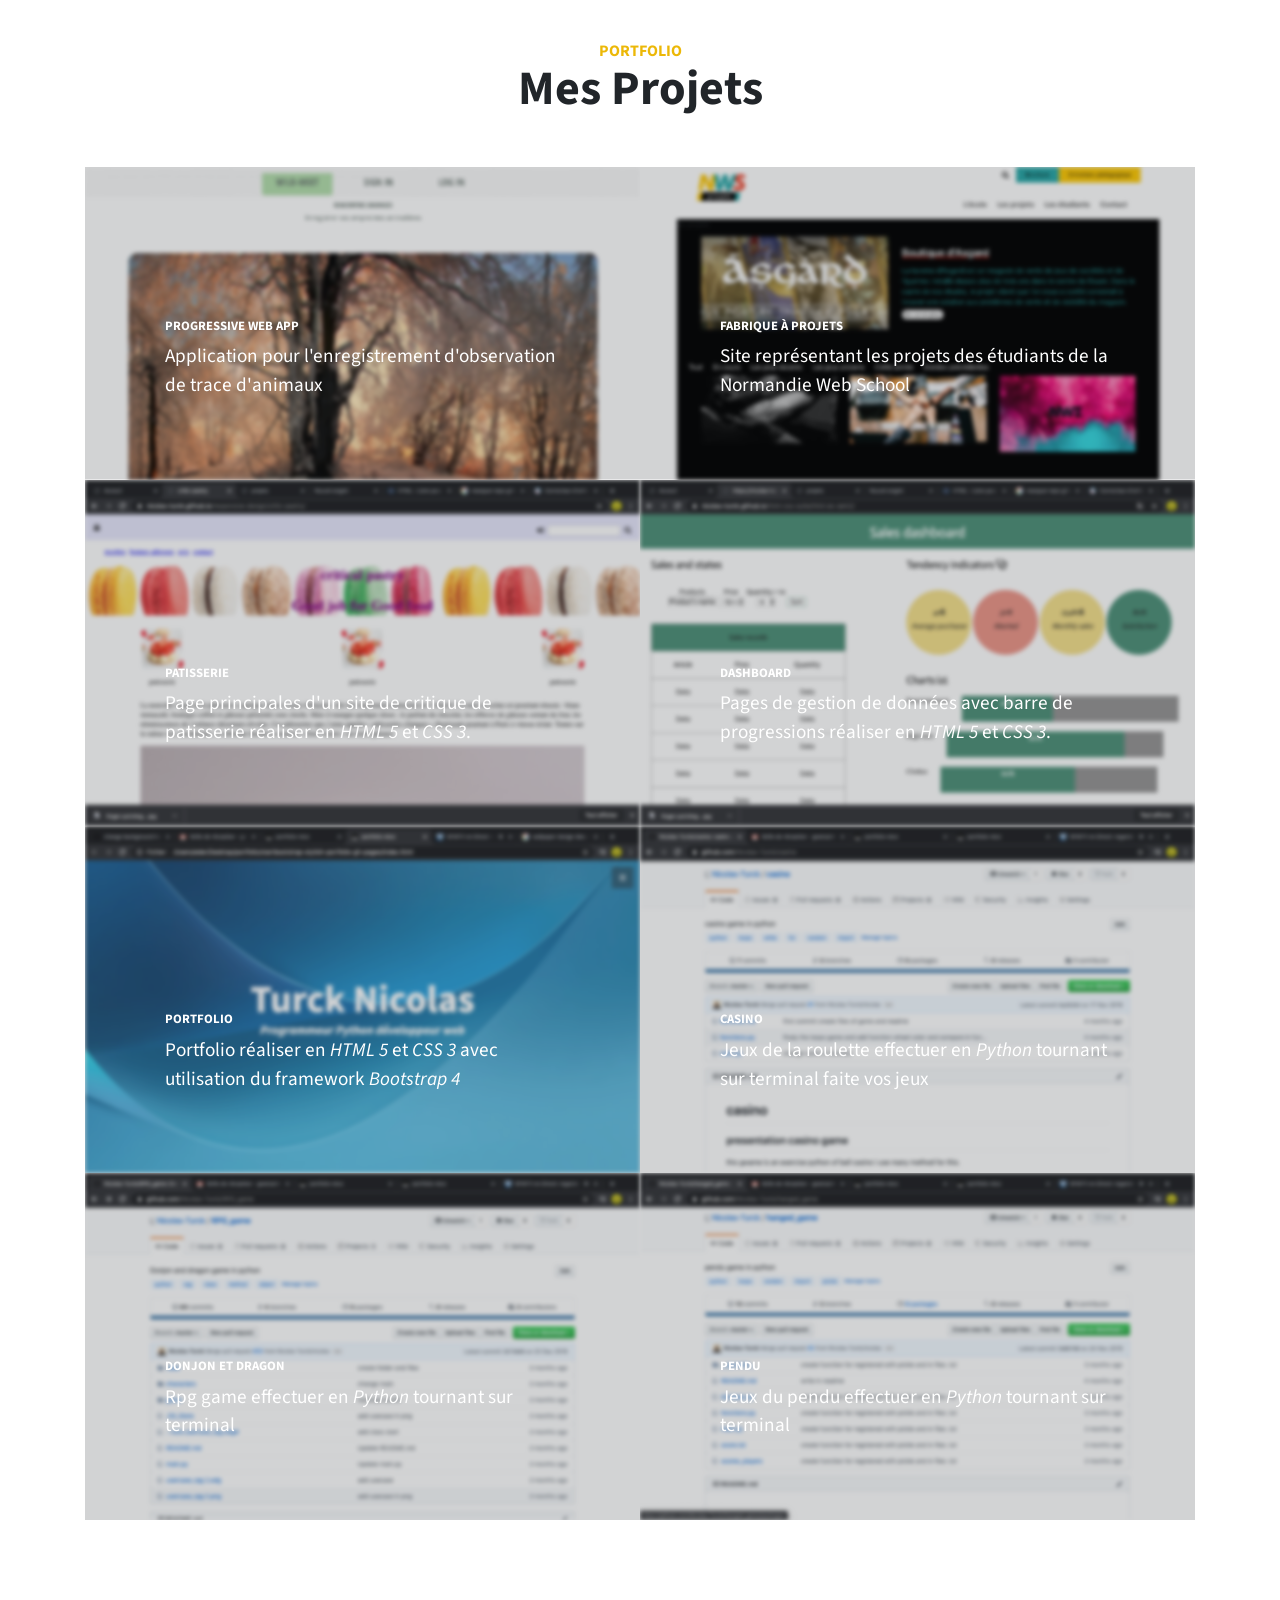
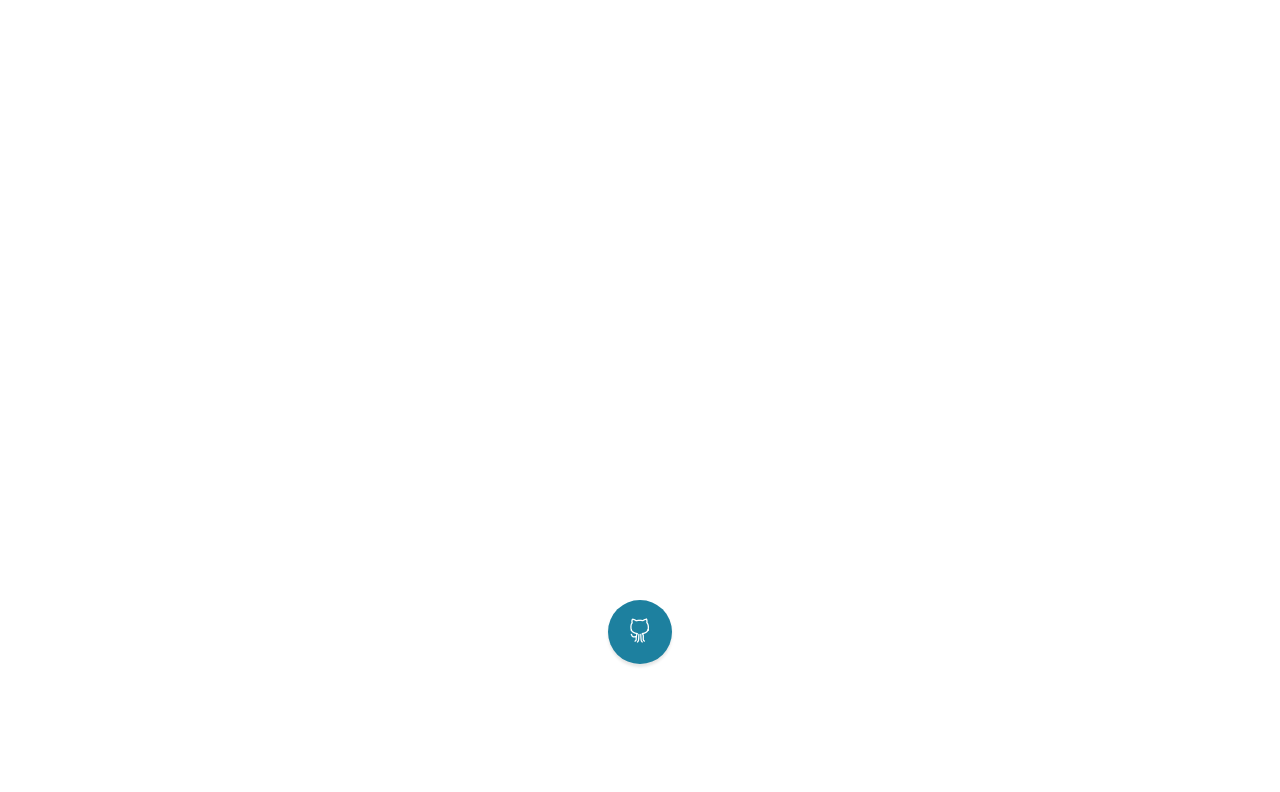
==== commit 8955fc61: "change cv" ====
--- a/Port-Nico/index.html
+++ b/Port-Nico/index.html
@@ -65,8 +65,8 @@
     <div class="container text-center">
       <div class="row">
         <div class="col-lg-10 mx-auto">
-          <h2>En Formation développeur Web & Mobile à la Normandie Web School</h2>
-          <p class="lead mb-5">Actuellement aux seins de la promo 2020-2021 pour apprendre le language <em>JavaScript,PHP,  HTML 5, CSS 3, MySql</em> et les frameworks <em>Symfony, NodeJs, Angular, React Js</em></p>
+          <h2>En Formation développeur PHP/Symfony avec  Digital Campus Live</h2>
+          <p class="lead mb-5">Actuellement aux seins de la promo 2021-2022 pour apprendre le language <em>JavaScript,PHP,  HTML 5, CSS 3, MySql</em> et les frameworks <em>Symfony, NodeJs, Angular, React Js</em></p>
         </div>
       </div>
     </div>
@@ -188,7 +188,7 @@
         contacter moi</h2>
       <a class="btn btn-primary btn-xl" HREF="mailto:san@antonio.net">nicolas.turck@gmail.com</a>
       
-     <a class="btn btn-primary btn-xl" href="CV_2020-12-22_Turck_Nicolas.pdf" download  >Télécharger mon CV</a>
+     <a class="btn btn-primary btn-xl" href="CV_Turck_Nicolas.pdf" download  >Télécharger mon CV</a>
     </div>
   </section>
 
@@ -309,16 +309,7 @@
   <footer class="footer text-center">
     <div class="container">
       <ul class="list-inline mb-5">
-        <li class="list-inline-item">
-          <a class="social-link rounded-circle text-white mr-3" href="http://linkedin.com/in/nicolas-turck-035888195">
-            <i class="icon-social-linkedin"></i>
-          </a>
-        </li>
-        <li class="list-inline-item">
-          <a class="social-link rounded-circle text-white mr-3" href="https://www.facebook.com/NicolasEderTurck">
-            <i class="icon-social-facebook"></i>
-          </a>
-        </li>
+       
         <li class="list-inline-item">
           <a class="social-link rounded-circle text-white" href="https://github.com/Nicolas-Turck">
             <i class="icon-social-github"></i>
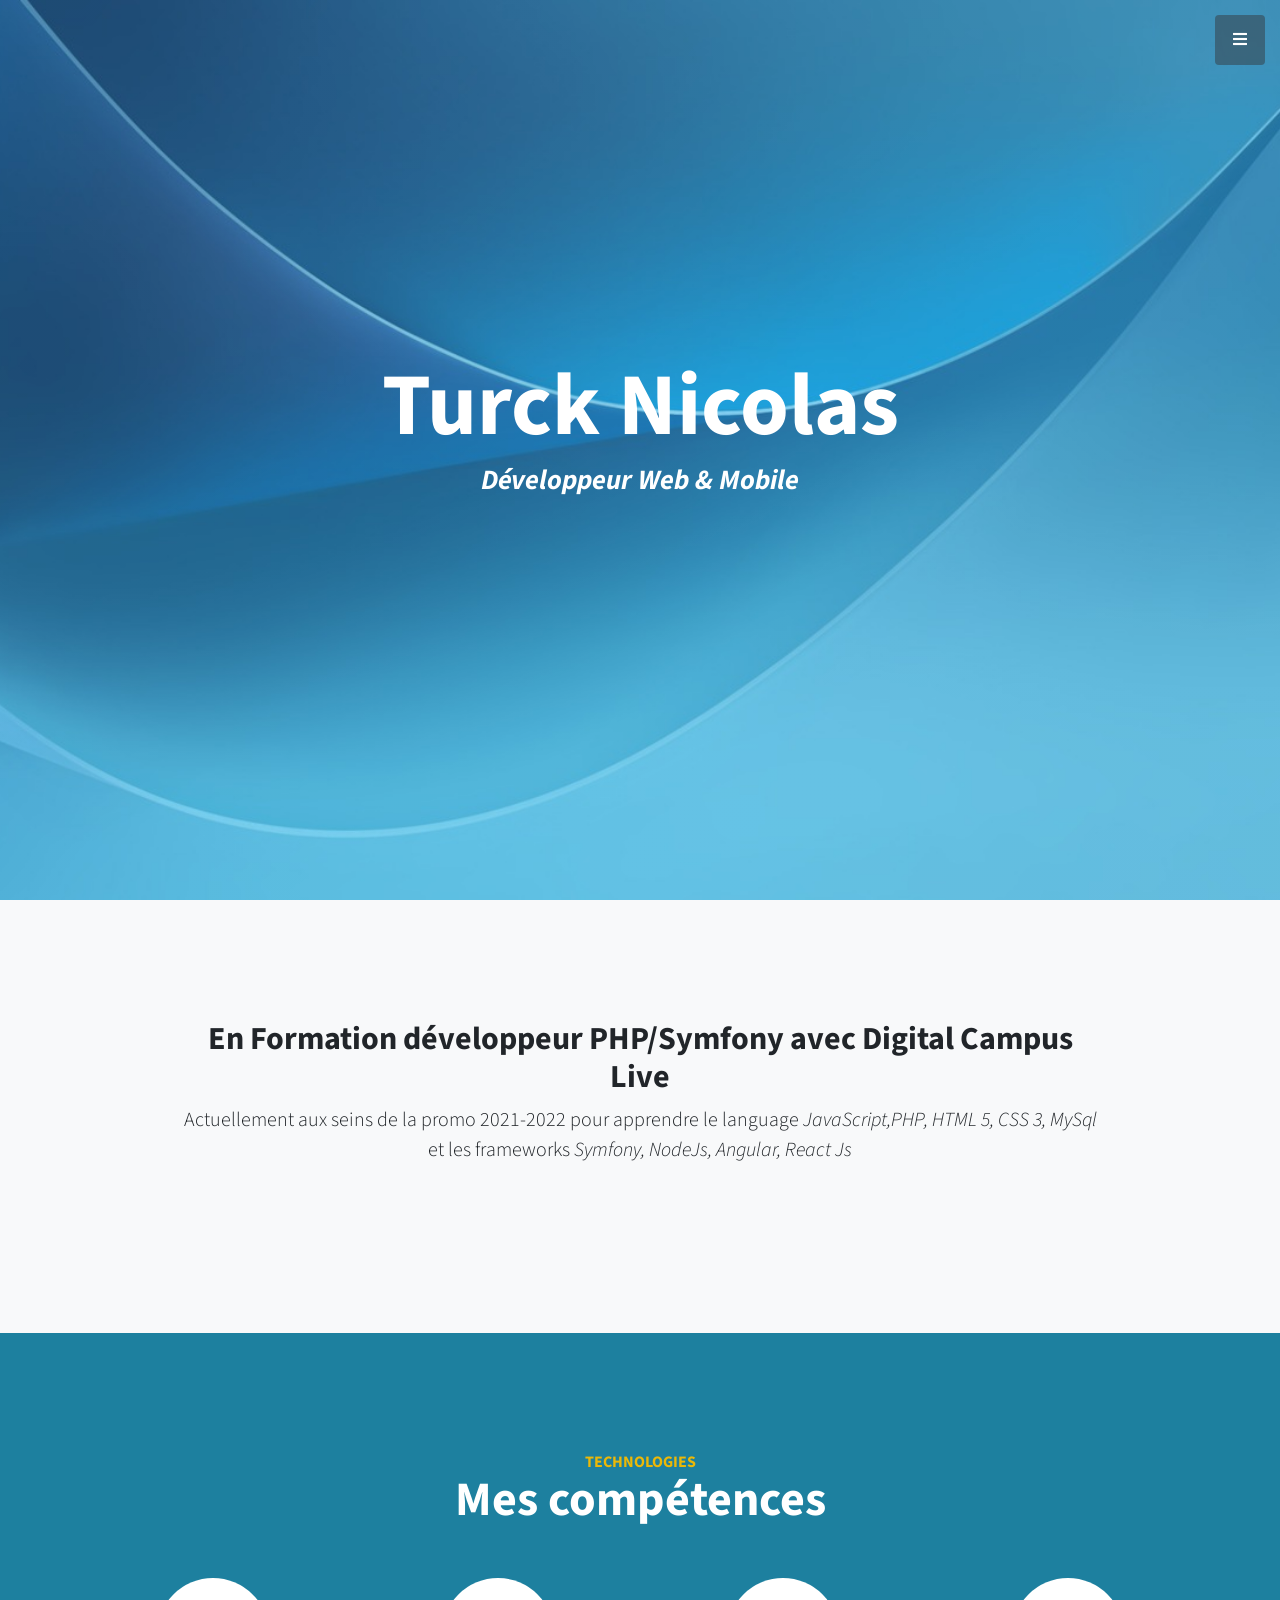
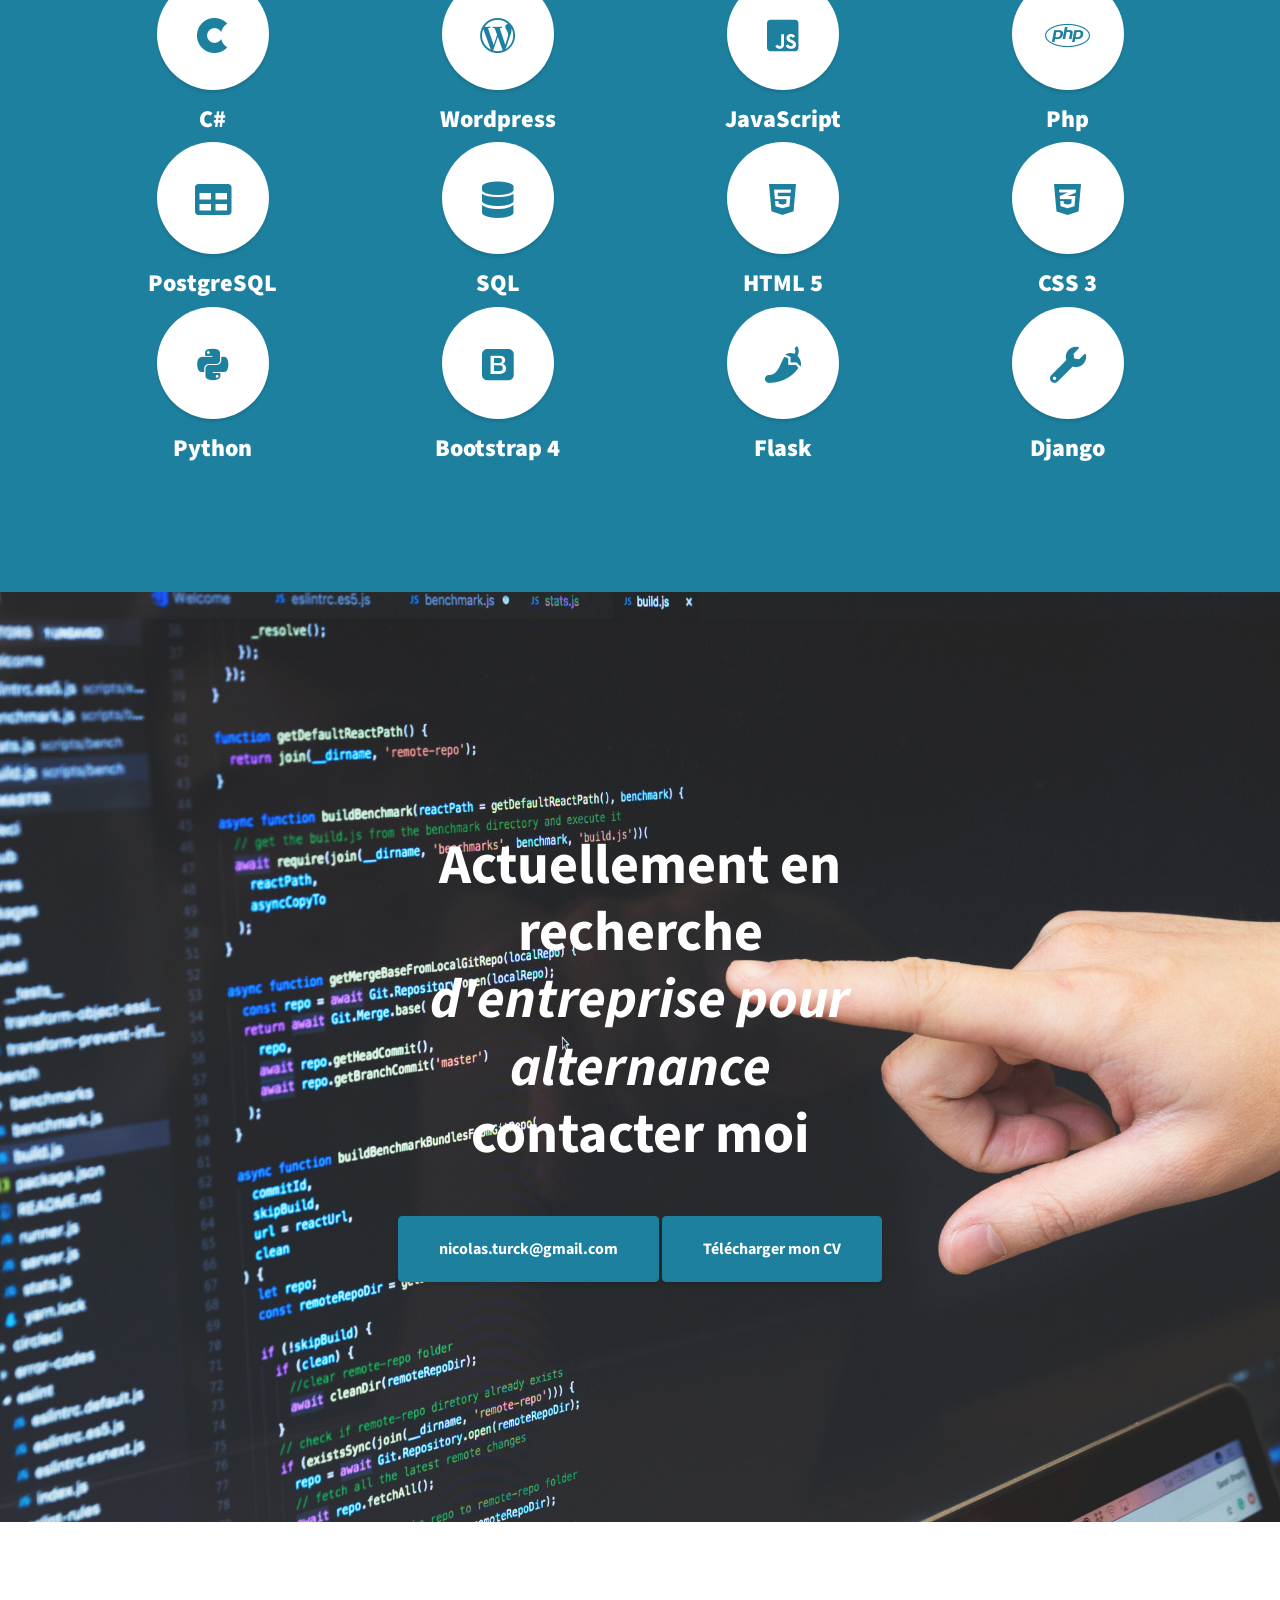
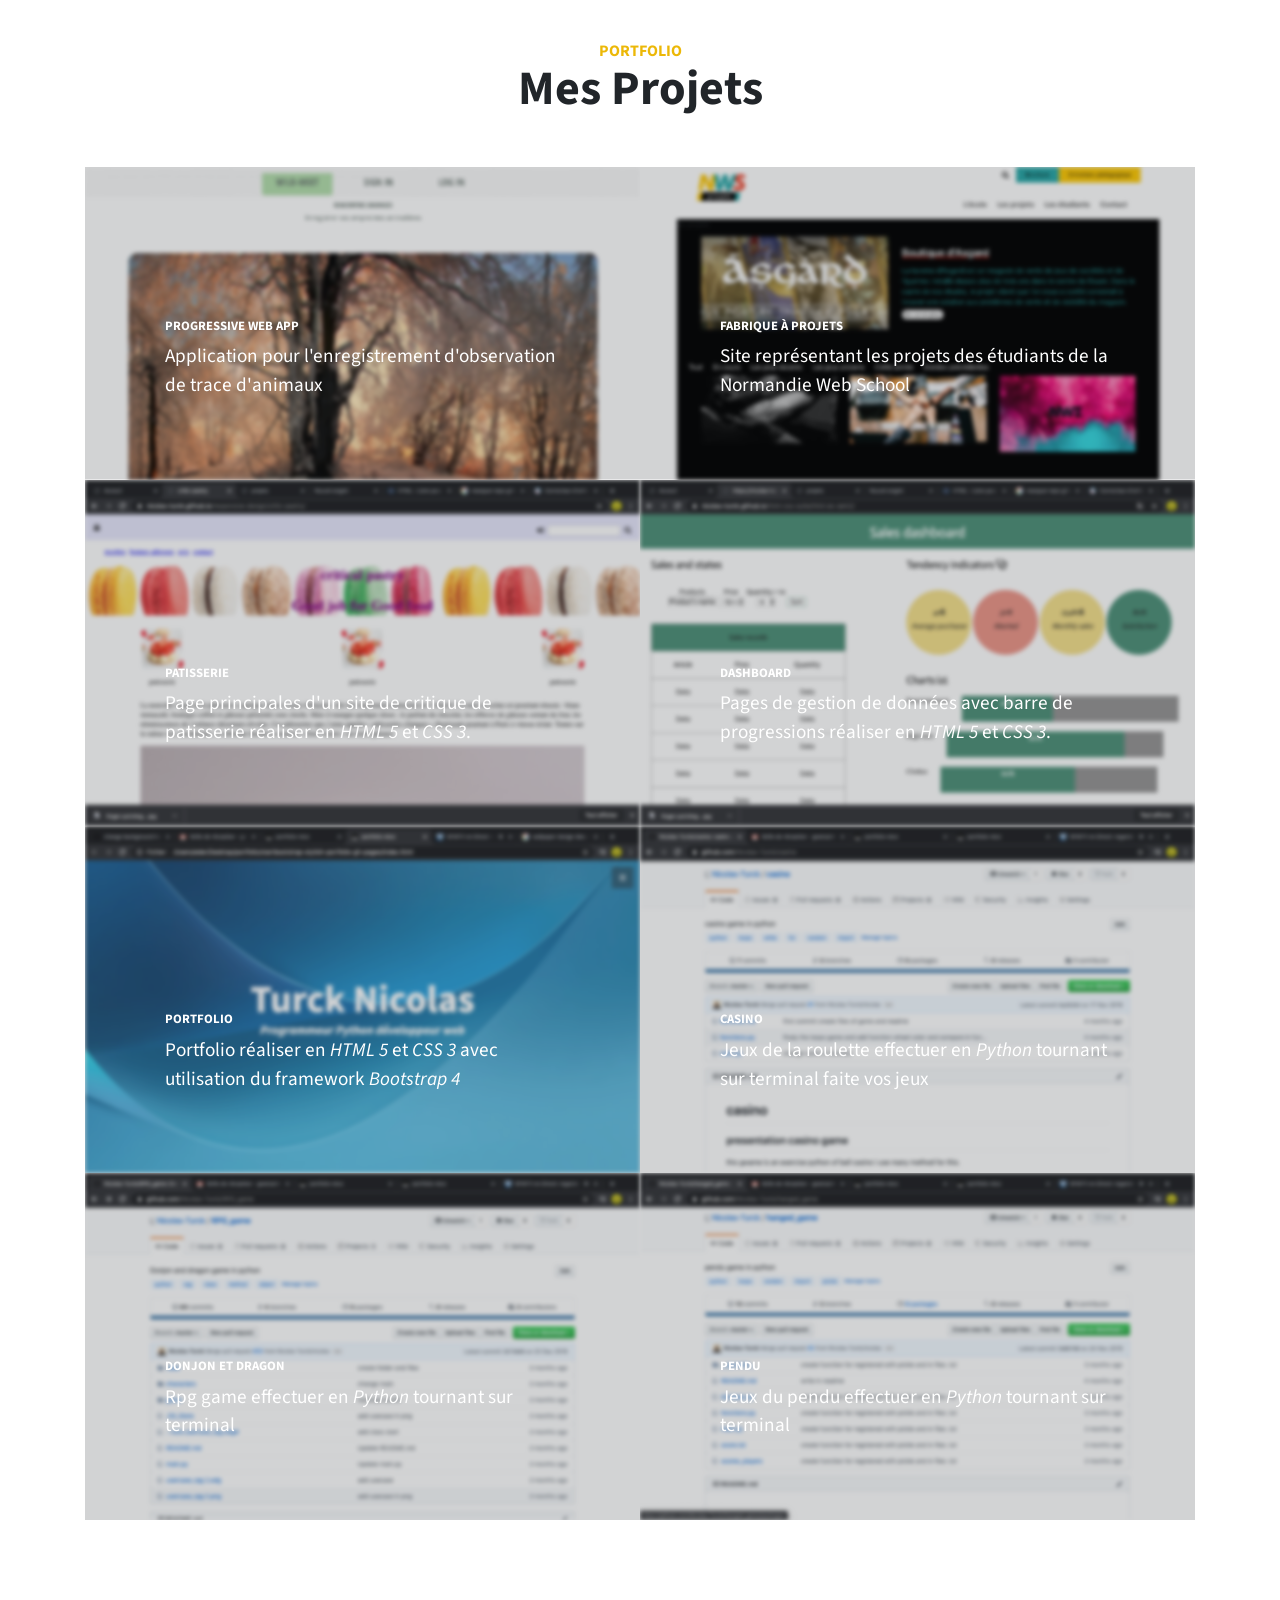
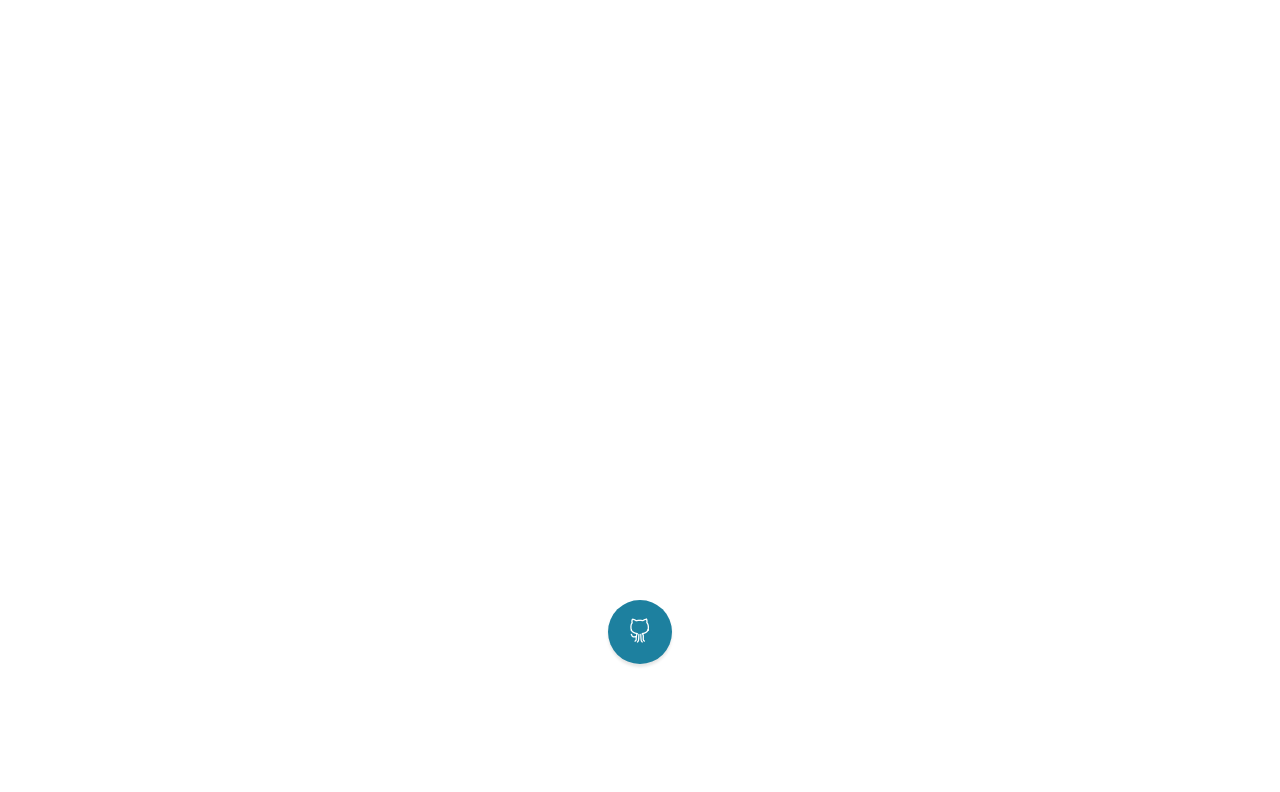
==== commit d12133c7: "change maps for school" ====
--- a/Port-Nico/index.html
+++ b/Port-Nico/index.html
@@ -296,8 +296,7 @@
 
   <!-- Map -->
   <section id="contact" class="map">
-    <iframe width="100%" height="100%" frameborder="0" scrolling="no" marginheight="0" marginwidth="0" src="https://www.google.com/maps/embed?pb=!1m14!1m8!1m3!1d10379.856596036716!2d1.0659759!3d49.4284918!3m2!1i1024!2i768!4f13.1!3m3!1m2!1s0x0%3A0x45e80ceead06139c!2sNormandie%20Web%20School!5e0!3m2!1sfr!2sfr!4v1599587768322!5m2!1sfr!2sfr" ></iframe>
-
+    <iframe width="100%" height="100%" frameborder="0" scrolling="no" marginheight="0" marginwidth="0" src="https://www.google.com/maps/embed?pb=!1m18!1m12!1m3!1d2624.4597494692243!2d2.3667972153798478!3d48.8685115792885!2m3!1f0!2f0!3f0!3m2!1i1024!2i768!4f13.1!3m3!1m2!1s0x47e66e3b07a45603%3A0x76ebccf5f697f6fa!2sDigital%20Campus%20Paris%20(IESA%20multim%C3%A9dia)!5e0!3m2!1sfr!2sfr!4v1617087743782!5m2!1sfr!2sfr" ></iframe>
     <br />
     <small>
       <a href="https://maps.google.com/maps?f=q&amp;source=embed&amp;hl=en&amp;geocode=&amp;q=Twitter,+Inc.,+Market+Street,+San+Francisco,+CA&amp;aq=0&amp;oq=twitter&amp;sll=28.659344,-81.187888&amp;sspn=0.128789,0.264187&amp;ie=UTF8&amp;hq=Twitter,+Inc.,+Market+Street,+San+Francisco,+CA&amp;t=m&amp;z=15&amp;iwloc=A"></a>
